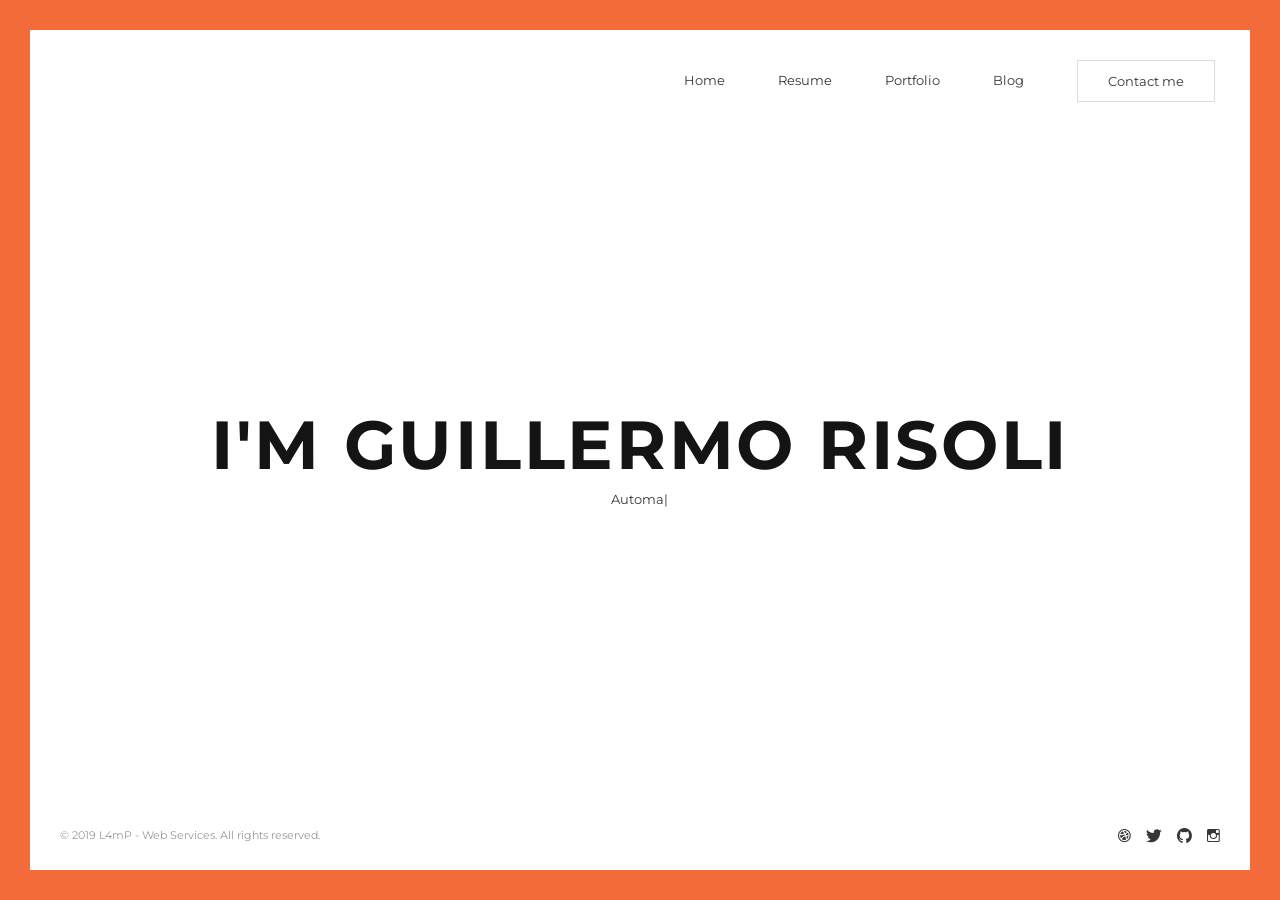
==== miWeb/theme_colors/default/index.html @ 0ad09d72 "new fonts" ====
<!DOCTYPE html>
<html lang="en">
  <head>
    <!-- Basic -->
    <meta http-equiv="Content-Type" content="text/html; charset=utf-8" />
    <title>L4mP - Web Services</title>
    <meta name="description" content="" />
    <meta name="keywords" content="" />

    <!-- Mobile Specific Metas -->
    <meta
      name="viewport"
      content="width=device-width, initial-scale=1, maximum-scale=1, user-scalable=no"
    />

    <!-- Load Fonts -->
    <!-- <link
      href="https://fonts.googleapis.com/css?family=Roboto+Mono:400,100,300italic,300,100italic,400italic,500,500italic,700,700italic&amp;subset=latin,cyrillic"
      rel="stylesheet"
    /> -->
    <link
      href="https://fonts.googleapis.com/css?family=Montserrat:400,500,700&display=swap"
      rel="stylesheet"
    />

    <!-- CSS -->
    <link rel="stylesheet" href="css/glitche-basic.css" />
    <link rel="stylesheet" href="css/glitche-layout.css" />
    <link rel="stylesheet" href="css/ionicons.css" />
    <link rel="stylesheet" href="css/magnific-popup.css" />
    <link rel="stylesheet" href="css/animate.css" />

    <!--[if lt IE 9]>
      <script src="http://css3-mediaqueries-js.googlecode.com/svn/trunk/css3-mediaqueries.js"></script>
      <script src="http://html5shim.googlecode.com/svn/trunk/html5.js"></script>
    <![endif]-->

    <!-- Favicons -->
    <link rel="shortcut icon" href="images/favicons/favicon.ico" />
    <link rel="apple-touch-icon" href="images/favicons/apple-touch-icon.png" />
    <link
      rel="apple-touch-icon"
      sizes="72x72"
      href="images/favicons/apple-touch-icon-72x72.png"
    />
    <link
      rel="apple-touch-icon"
      sizes="114x114"
      href="images/favicons/apple-touch-icon-114x114.png"
    />
  </head>

  <body>
    <!-- Preloader -->
    <div class="preloader">
      <div class="centrize full-width">
        <div class="vertical-center">
          <div class="pre-inner">
            <div class="load typing-load"><p>loading...</p></div>
            <span class="typed-load"></span>
          </div>
        </div>
      </div>
    </div>

    <!-- Container -->
    <div class="container">
      <!-- Header -->
      <header>
        <div class="head-top">
          <a href="#" class="menu-btn"><span></span></a>
          <div class="top-menu">
            <ul>
              <li><a href="index.html" class="lnk">Home</a></li>
              <li><a href="resume.html" class="lnk">Resume</a></li>
              <li><a href="portfolio.html" class="lnk">Portfolio</a></li>
              <li><a href="blog.html" class="lnk">Blog</a></li>
              <li><a href="contacts.html" class="btn">Contact me</a></li>
            </ul>
          </div>
        </div>
      </header>

      <!-- Wrapper -->
      <div class="wrapper">
        <!-- Started -->
        <div class="section started">
          <div class="centrize full-width">
            <div class="vertical-center">
              <div class="started-content">
                <div
                  class="h-title glitch-effect"
                  data-text="I'M GUILLERMO RISOLI"
                >
                  I'm <span>Guillermo Risoli</span>
                </div>
                <div class="h-subtitle typing-subtitle">
                  <br /><br /><br />
                  <p>Automation Engineer</p>
                  <p>Web Developer</p>
                  <p>Based in VANCOUVER, BC</p>
                </div>
                <span class="typed-subtitle"></span>
              </div>
            </div>
          </div>
        </div>
      </div>

      <!-- Footer -->
      <footer>
        <div class="soc">
          <a target="_blank" href="https://dribbble.com/"
            ><span class="ion ion-social-dribbble"></span
          ></a>
          <a target="_blank" href="https://twitter.com/"
            ><span class="ion ion-social-twitter"></span
          ></a>
          <a target="_blank" href="https://github.com/"
            ><span class="ion ion-social-github"></span
          ></a>
          <a target="_blank" href="https://www.instagram.com/"
            ><span class="ion ion-social-instagram-outline"></span
          ></a>
        </div>
        <div class="copy">© 2019 L4mP - Web Services. All rights reserved.</div>
        <div class="clr"></div>
      </footer>

      <!-- Lines -->
      <div class="line top"></div>
      <div class="line bottom"></div>
      <div class="line left"></div>
      <div class="line right"></div>
    </div>

    <!-- jQuery Scripts -->
    <script src="js/jquery.min.js"></script>
    <script src="js/jquery.validate.js"></script>
    <script src="js/typed.js"></script>
    <script src="js/magnific-popup.js"></script>
    <script src="js/masonry.pkgd.js"></script>
    <script src="js/imagesloaded.pkgd.js"></script>
    <script src="js/masonry-filter.js"></script>

    <!-- Main Scripts -->
    <script src="js/glitche-scripts.js"></script>
  </body>
</html>
---- miWeb/theme_colors/default/css/glitche-basic.css ----
/* Import Settings */
/* Setting */
/* Colors */
/* Fonts */
/* Fonts Size */
/* Letter-Spacing */
/* Line Height */
/* Forms */
/* Params */

/**
*	 Resume (HTML)
*	 Copyright © Resume by L4mP. All Rights Reserved.
**/

/* TABLE OF CONTENTS
	1. Basic
	2. Container
	3. Columns
	4. Typography
	5. Links
	6. Buttons
	7. Preloader
	8. Forms
	9. Lists
	10. Code
	11. Tables
	12. Alignment
	13. Text Formating
	14. Blockquote
	15. Animations
*/

/* 1. Basic */
html {
  margin-right: 0 !important;
}

body {
  margin: 0;
  padding: 0;
  border: none;
  font-family: "Montserrat", sans-serif;
  font-size: 13px;
  color: #363636;
  background: #fff;
  letter-spacing: 0;
  font-weight: 400;
}

body header,
body footer,
body .section {
  opacity: 0;
  visibility: hidden;
}

body.loaded header,
body.loaded footer,
body.loaded .section {
  opacity: 1;
  visibility: visible;
}

* {
  box-sizing: border-box;
  -webkit-box-sizing: border-box;
}

.clear {
  clear: both;
}

/* 2. Container */
.container {
  position: relative;
  margin: 30px;
  overflow: hidden;
  background: #ffffff;
}

@media (max-width: 840px) {
  .container {
    margin: 15px;
  }
}

.container .line {
  content: "";
  position: fixed;
  background: #f26b38;
  z-index: 105;
}

.container .line.top {
  left: 0;
  top: 0;
  width: 100%;
  height: 30px;
}

@media (max-width: 840px) {
  .container .line.top {
    height: 15px;
  }
}

.container .line.bottom {
  left: 0;
  top: auto;
  bottom: 0;
  width: 100%;
  height: 30px;
}

@media (max-width: 840px) {
  .container .line.bottom {
    height: 15px;
  }
}

.container .line.left {
  left: 0;
  top: 0;
  width: 30px;
  height: 200%;
}

@media (max-width: 840px) {
  .container .line.left {
    width: 15px;
  }
}

.container .line.right {
  left: auto;
  right: 0;
  top: 0;
  width: 30px;
  height: 200%;
}

@media (max-width: 840px) {
  .container .line.right {
    width: 15px;
  }
}

.wrapper {
  overflow: hidden;
  position: relative;
  margin: 0 auto;
  max-width: 1060px;
}

/* 3. Columns */
.cols {
  position: relative;
}

.cols .col.col-sm {
  float: left;
  width: 25%;
}

@media (max-width: 840px) {
  .cols .col.col-sm {
    width: 100%;
  }
}

.cols .col.col-lg {
  float: left;
  width: 75%;
}

@media (max-width: 840px) {
  .cols .col.col-lg {
    width: 100%;
  }
}

.cols .col.col-md {
  float: left;
  width: 50%;
}

@media (max-width: 840px) {
  .cols .col.col-md {
    width: 100%;
  }
}

.cols:after {
  content: "";
  display: block;
  clear: both;
}

/* 4. Typography */
h1,
h2,
h3,
h4,
h5,
h6 {
  font-weight: 500;
  font-family: 'Montserrat', sans-serif;
  margin: 0;
  margin-bottom: 30px;
  color: #141414;
}

h1 {
  font-size: 26px;
}

h2 {
  font-size: 23px;
}

h3 {
  font-size: 20px;
}

h4 {
  font-size: 18px;
}

h5 {
  font-size: 16px;
}

h6 {
  font-size: 14px;
}

p {
  font-size: 13px;
  line-height: 23px;
  padding: 0;
  margin: 30px 0;
}

strong {
  font-weight: 500;
}

/* 5. Links */
a {
  color: #363636;
  text-decoration: none;
  opacity: 1;
  outline: none;
}

a:hover {
  text-decoration: none;
  color: #f26b38;
}

/* 6. Buttons */
a.btn,
.btn {
  display: inline-block;
  vertical-align: middle;
  height: 42px;
  line-height: 40px;
  text-align: center;
  color: #363636;
  font-size: 13px;
  background: none;
  border: 1px solid #dddddd;
  position: relative;
  overflow: hidden;
  padding: 0 30px;
  cursor: pointer;
  transition: all 0.3s ease 0s;
  -moz-transition: all 0.3s ease 0s;
  -webkit-transition: all 0.3s ease 0s;
  -o-transition: all 0.3s ease 0s;
}

a.btn.fill,
.btn.fill {
  color: #ffffff;
  background: #f26b38;
  border: 1px solid #f26b38;
}

a.btn:hover,
.btn:hover {
  color: #ffffff;
  background: #f26b38;
  border: 1px solid #f26b38;
}

/* 7. Preloader */
.preloader {
  width: 100%;
  height: 100%;
  position: fixed;
  z-index: 1000;
  top: 0;
  left: 0;
  text-align: center;
}

.preloader .load {
  color: #f26b38;
  font-size: 12px;
}

.preloader .typed-load,
.preloader .typed-cursor {
  color: #f26b38;
  font-size: 12px;
}

/* 8. Forms */
input,
textarea,
button {
  display: block;
  background: none;
  font-family: 'Montserrat', sans-serif;
  font-size: 12px;
  height: 60px;
  width: 100%;
  color: #141414;
  margin-bottom: 30px;
  padding: 0;
  border: none;
  border-bottom: 1px solid #dddddd;
  -webkit-appearance: none;
  resize: none;
  transition: all 0.3s ease 0s;
  -moz-transition: all 0.3s ease 0s;
  -webkit-transition: all 0.3s ease 0s;
  -o-transition: all 0.3s ease 0s;
  border-radius: 0px;
  -moz-border-radius: 0px;
  -webkit-border-radius: 0px;
  -khtml-border-radius: 0px;
  outline: 0;
}

input:focus,
textarea:focus,
button:focus {
  color: #141414;
  border-bottom: 1px solid #f26b38;
}

textarea {
  height: 120px;
  padding: 0;
  margin-top: 55px;
}

button {
  width: auto;
  display: inline-block;
  vertical-align: top;
  text-align: left;
  border-bottom: 1px solid #dddddd;
  cursor: pointer;
  color: #141414;
}

button:hover {
  border-bottom: 1px solid #f26b38;
}

label,
legend {
  display: block;
  padding-bottom: 10px;
  font-family: 'Montserrat', sans-serif;
  font-size: 13px;
}

fieldset {
  border-width: 0;
  padding: 0;
}

input[type="checkbox"],
input[type="radio"] {
  display: inline;
}

::-webkit-input-placeholder {
  color: #999999;
}

:-moz-placeholder {
  color: #999999;
}

::-moz-placeholder {
  color: #999999;
}

:-ms-input-placeholder {
  color: #999999;
}

input:focus::-webkit-input-placeholder,
textarea:focus::-webkit-input-placeholder {
  color: #141414;
}

input:focus:-moz-placeholder,
textarea:focus:-moz-placeholder {
  color: #141414;
}

input:focus::-moz-placeholder,
textarea:focus::-moz-placeholder {
  color: #141414;
}

input:focus:-ms-input-placeholder,
textarea:focus:-ms-input-placeholder {
  color: #141414;
}

input.error,
textarea.error {
  border-bottom: 1px solid red !important;
}

label.error {
  display: none !important;
}

input.error::-moz-placeholder,
textarea.error::-moz-placeholder {
  color: red;
}

input.error:-moz-placeholder,
textarea.error:-moz-placeholder {
  color: red;
}

input.error:-ms-input-placeholder,
textarea.error:-ms-input-placeholder {
  color: red;
}

input.error::-webkit-input-placeholder,
textarea.error::-webkit-input-placeholder {
  color: red;
}

/* 9. Lists */
ol,
ul {
  list-style: none;
  margin-top: 0px;
  margin-bottom: 0px;
  padding-left: 0px;
}

ul ul,
ul ol,
ol ol,
ol ul {
  margin-bottom: 0px;
}

li {
  margin-bottom: 0px;
}

/* 10. Code */
code {
  background: #dddddd;
  font-size: 16px;
  font-family: 'Montserrat', sans-serif;
  margin: 20px 0;
  padding: 10px 20px;
}

/* 11. Tables */
table {
  width: 100%;
  margin: 30px 0;
  padding: 0;
  border-collapse: collapse;
}

th {
  font-weight: 500;
  border: none;
  border-bottom: 1px solid #dddddd;
  color: #141414;
  padding: 12px 15px;
  text-align: left;
}

td {
  border: none;
  border-bottom: 1px solid #dddddd;
  padding: 12px 15px;
  text-align: left;
  color: #363636;
}

/* 12. Alignment */
.align-center {
  text-align: center !important;
}

.align-right {
  text-align: right !important;
}

.align-left {
  text-align: left !important;
}

.pull-right {
  float: right !important;
}

.pull-left {
  float: left !important;
}

.pull-none {
  float: none !important;
}

.full-width {
  max-width: 100% !important;
  width: 100% !important;
}

.full-max-width {
  max-width: 100% !important;
  width: auto !important;
}

.centrize {
  display: table !important;
  table-layout: fixed !important;
  height: 100% !important;
  position: relative !important;
}

.vertical-center {
  display: table-cell !important;
  vertical-align: middle !important;
}

/* 13. Text Formating */
.text-uppercase {
  text-transform: uppercase !important;
}

.text-lowercase {
  text-transform: lowercase !important;
}

.text-capitalize {
  text-transform: capitalize !important;
}

.text-regular {
  font-weight: 400 !important;
}

.text-bold {
  font-weight: 700 !important;
}

.text-italic {
  font-style: italic !important;
}

/* 14. Blockquote */
blockquote {
  font-family: 'Montserrat', sans-serif;
}

/* Animations */
/* Glitch Animations */
@media (min-width: 580px) {
  .glitch-effect,
  .glitch-effect-white {
    position: relative;
  }

  .glitch-effect:before,
  .glitch-effect:after,
  .glitch-effect-white:before,
  .glitch-effect-white:after {
    content: attr(data-text);
    position: absolute;
    top: 0;
    left: 0;
    width: 100%;
    background: #ffffff;
    clip: rect(0, 0, 0, 0);
  }

  .glitch-effect-white:before,
  .glitch-effect-white:after {
    background: #f26b38;
  }

  .glitch-effect:after,
  .glitch-effect-white:after {
    left: 2px;
    text-shadow: -1px 0 #f26b38;
    animation: glitch-1 2s infinite linear alternate-reverse;
  }

  .glitch-effect:before,
  .glitch-effect-white:before {
    left: -2px;
    text-shadow: 2px 0 #f26b38;
    animation: glitch-2 2s infinite linear alternate-reverse;
  }
}

@keyframes glitch-1 {
  0% {
    clip: rect(20px, 920px, 51px, 0);
  }

  5% {
    clip: rect(83px, 920px, 102px, 0);
  }

  10% {
    clip: rect(83px, 920px, 105px, 0);
  }

  15% {
    clip: rect(95px, 920px, 11px, 0);
  }

  20% {
    clip: rect(105px, 920px, 56px, 0);
  }

  25% {
    clip: rect(40px, 920px, 19px, 0);
  }

  30% {
    clip: rect(56px, 920px, 97px, 0);
  }

  35% {
    clip: rect(9px, 920px, 17px, 0);
  }

  40% {
    clip: rect(103px, 920px, 53px, 0);
  }

  45% {
    clip: rect(92px, 920px, 6px, 0);
  }

  50% {
    clip: rect(69px, 920px, 46px, 0);
  }

  55% {
    clip: rect(8px, 920px, 87px, 0);
  }

  60% {
    clip: rect(12px, 920px, 15px, 0);
  }

  70% {
    clip: rect(28px, 920px, 106px, 0);
  }

  80% {
    clip: rect(98px, 920px, 63px, 0);
  }

  85% {
    clip: rect(11px, 920px, 44px, 0);
  }

  95% {
    clip: rect(23px, 920px, 84px, 0);
  }

  100% {
    clip: rect(66px, 920px, 91px, 0);
  }
}

@keyframes glitch-2 {
  0% {
    clip: rect(86px, 920px, 25px, 0);
  }

  5% {
    clip: rect(30px, 920px, 17px, 0);
  }

  10% {
    clip: rect(54px, 920px, 43px, 0);
  }

  15% {
    clip: rect(10px, 920px, 86px, 0);
  }

  25% {
    clip: rect(62px, 920px, 1px, 0);
  }

  30% {
    clip: rect(61px, 920px, 24px, 0);
  }

  35% {
    clip: rect(38px, 920px, 46px, 0);
  }

  40% {
    clip: rect(115px, 920px, 8px, 0);
  }

  45% {
    clip: rect(87px, 920px, 44px, 0);
  }

  50% {
    clip: rect(6px, 920px, 65px, 0);
  }

  55% {
    clip: rect(83px, 920px, 99px, 0);
  }

  65% {
    clip: rect(25px, 920px, 71px, 0);
  }

  70% {
    clip: rect(37px, 920px, 55px, 0);
  }

  75% {
    clip: rect(115px, 920px, 18px, 0);
  }

  80% {
    clip: rect(68px, 920px, 46px, 0);
  }

  90% {
    clip: rect(47px, 920px, 31px, 0);
  }

  95% {
    clip: rect(47px, 920px, 84px, 0);
  }

  100% {
    clip: rect(93px, 920px, 53px, 0);
  }
}

/* Mouse Button Animations */
@keyframes mouse-anim {
  0% {
    top: 0px;
  }

  50% {
    top: 10px;
  }

  100% {
    top: 0px;
  }
}
---- miWeb/theme_colors/default/css/glitche-layout.css ----
/* Import Settings */
/* Setting */
/* Colors */
/* Fonts */
/* Fonts Size */
/* Letter-Spacing */
/* Line Height */
/* Forms */
/* Params */

/**
*   Resume (HTML)
*   Copyright © Resume by L4mP. All Rights Reserved.
**/

/* TABLE OF CONTENTS
	1. Header
	2. Section
	3. Started
	4. About
	5. Resume
	6. Skills
	7. Service
	8. Portfolio
	9. Box Items
	10. Contact me
	11. Blog
	12. Footer
	13. Popups
*/

/* 1. Header */
header {
  position: fixed;
  left: 0;
  top: 30px;
  width: 100%;
  z-index: 100;
  text-align: right;
  background: #ffffff;
  opacity: 1;
  visibility: visible;
  transition: all 0.6s ease 0s;
  -moz-transition: all 0.6s ease 0s;
  -webkit-transition: all 0.6s ease 0s;
  -o-transition: all 0.6s ease 0s;
}

header.active {
  opacity: 1 !important;
  visibility: visible !important;
}

header.active .menu-btn:before {
  opacity: 0;
}

header.active .menu-btn:after {
  bottom: 9px !important;
  transform: rotate(-45deg);
  -webkit-transform: rotate(-45deg);
  -moz-transform: rotate(-45deg);
  -o-transform: rotate(-45deg);
}

header.active .menu-btn span {
  transform: rotate(45deg);
  -webkit-transform: rotate(45deg);
  -moz-transform: rotate(45deg);
  -o-transform: rotate(45deg);
}

header.active .head-top .top-menu {
  position: fixed;
  top: 100px;
  left: 50%;
  margin-left: -100px;
  width: 200px;
  height: auto;
  text-align: center;
  opacity: 1 !important;
  visibility: visible !important;
}

header.active .head-top .top-menu ul li {
  display: block;
  margin: 30px 0;
}

@media (max-width: 840px) {
  header {
    top: 15px;
  }
}

header .head-top {
  padding: 30px 65px 15px 65px;
}

header .head-top .menu-btn {
  position: relative;
  margin: 0 auto;
  width: 26px;
  height: 20px;
}

header .head-top .menu-btn:before,
header .head-top .menu-btn:after {
  content: "";
  position: absolute;
  top: 0;
  left: 0;
  width: 100%;
  height: 2px;
  background: #141414;
  transition: all 0.3s ease 0s;
  -moz-transition: all 0.3s ease 0s;
  -webkit-transition: all 0.3s ease 0s;
  -o-transition: all 0.3s ease 0s;
}

header .head-top .menu-btn:after {
  top: auto;
  bottom: 0;
}

header .head-top .menu-btn span {
  position: absolute;
  top: 50%;
  left: 0;
  width: 100%;
  height: 2px;
  background: #141414;
  margin-top: -1px;
  transition: all 0.3s ease 0s;
  -moz-transition: all 0.3s ease 0s;
  -webkit-transition: all 0.3s ease 0s;
  -o-transition: all 0.3s ease 0s;
}

header .head-top .menu-btn:hover:before,
header .head-top .menu-btn:hover:after,
header .head-top .menu-btn:hover span {
  background: #f26b38;
}

@media (max-width: 840px) {
  header .head-top .menu-btn {
    display: block;
  }
}

@media (max-width: 840px) {
  header .head-top .top-menu {
    opacity: 0;
    visibility: hidden;
    height: 0px;
    transition: opacity 0.3s ease 0.5s;
    -moz-transition: opacity 0.3s ease 0.5s;
    -webkit-transition: opacity 0.3s ease 0.5s;
    -o-transition: opacity 0.3s ease 0.5s;
  }
}

header .head-top .top-menu ul li {
  margin-left: 50px;
  display: inline-block;
  vertical-align: top;
  transition: color 0.3s ease 0s;
  -moz-transition: color 0.3s ease 0s;
  -webkit-transition: color 0.3s ease 0s;
  -o-transition: color 0.3s ease 0s;
}

header .head-top .top-menu ul li a {
  display: block;
  margin-top: 12px;
}

header .head-top .top-menu ul li a.btn {
  margin-top: 0;
}

header .head-top .top-menu ul li.active a {
  color: #f26b38;
}

header .head-top .top-menu ul li.active .btn {
  color: #ffffff;
  background: #f26b38;
  border: 1px solid #f26b38;
}

/* 2. Section */
.section {
  position: relative;
  padding: 0 80px 150px 80px;
  z-index: 97;
  opacity: 1;
  visibility: visible;
  transition: all 0.6s ease 0s;
  -moz-transition: all 0.6s ease 0s;
  -webkit-transition: all 0.6s ease 0s;
  -o-transition: all 0.6s ease 0s;
}

@media (max-width: 960px) {
  .section {
    padding: 0 40px 120px 40px;
  }
}

@media (max-width: 480px) {
  .section {
    padding: 0 20px 120px 20px;
  }
}

.section .content {
  position: relative;
}

.section .content .title {
  position: relative;
  margin-bottom: 40px;
}

@media (max-width: 400px) {
  .section .content .title {
    text-align: center;
  }
}

.section .content .title .title_inner {
  display: inline-block;
  vertical-align: middle;
  text-align: center;
  position: relative;
  line-height: 18px;
  font-size: 13px;
  color: #141414;
  text-transform: uppercase;
  letter-spacing: 0.04em;
  transition: all 0.3s ease 0s;
  -moz-transition: all 0.3s ease 0s;
  -webkit-transition: all 0.3s ease 0s;
  -o-transition: all 0.3s ease 0s;
  box-shadow: inset 0 -6px 0px #ede574;
  -moz-box-shadow: inset 0 -6px 0px #ede574;
  -webkit-box-shadow: inset 0 -6px 0px #ede574;
  -khtml-box-shadow: inset 0 -6px 0px #ede574;
}

/* 3. Started */
.section.started {
  text-align: center;
  padding: 0;
  margin: 0;
  position: relative;
}

.section.started .started-content {
  display: inline-block;
  vertical-align: middle;
  text-align: center;
  position: relative;
}

.section.started .started-content .h-title {
  font-size: 68px;
  font-family: 'Montserrat', sans-serif;
  color: #141414;
  font-weight: 700;
  text-transform: uppercase;
  letter-spacing: 0.04em;
  margin: 10px 0 5px 0;
}

@media (max-width: 1060px) {
  .section.started .started-content .h-title.blog_title {
    font-size: 48px;
  }
}

@media (max-width: 840px) {
  .section.started .started-content .h-title {
    font-size: 52px;
    padding: 0 20px;
  }

  .section.started .started-content .h-title.blog_title {
    font-size: 40px;
  }
}

@media (max-width: 580px) {
  .section.started .started-content .h-title span {
    display: block;
  }
}

@media (max-width: 480px) {
  .section.started .started-content .h-title {
    font-size: 42px;
  }

  .section.started .started-content .h-title.blog_title {
    font-size: 26px;
  }
}

.section.started .started-content .h-subtitle {
  font-size: 13px;
}

.section.started .started-content .typed-subtitle,
.section.started .started-content .typed-bread {
  font-size: 13px;
}

.section.started .mouse_btn {
  font-size: 24px;
  color: #f26b38;
  text-align: center;
  position: absolute;
  width: 20px;
  height: 40px;
  left: 50%;
  bottom: 80px;
  margin-left: -10px;
}

.section.started .mouse_btn .ion {
  position: relative;
  top: 0px;
  animation: mouse-anim 1s ease-out 0s infinite;
}

/* 4. About */
@media (max-width: 400px) {
  .section.about {
    text-align: center;
  }
}

.section.about .image {
  float: left;
}

.section.about .image img {
  width: 100px;
  height: 100px;
  border-radius: 100px;
  -moz-border-radius: 100px;
  -webkit-border-radius: 100px;
  -khtml-border-radius: 100px;
}

@media (max-width: 600px) {
  .section.about .image img {
    width: 80px;
    height: 80px;
    border-radius: 80px;
    -moz-border-radius: 80px;
    -webkit-border-radius: 80px;
    -khtml-border-radius: 80px;
  }
}

@media (max-width: 400px) {
  .section.about .image {
    float: none;
    text-align: center;
  }

  .section.about .image img {
    width: 100px;
    height: 100px;
    border-radius: 100px;
    -moz-border-radius: 100px;
    -webkit-border-radius: 100px;
    -khtml-border-radius: 100px;
  }
}

.section.about .desc {
  margin-left: 130px;
}

@media (max-width: 600px) {
  .section.about .desc {
    margin-left: 100px;
  }
}

@media (max-width: 400px) {
  .section.about .desc {
    margin-left: 0;
  }
}

.info-list {
  margin-bottom: 42px;
}

.info-list ul li {
  display: inline-block;
  vertical-align: top;
  width: 32%;
  margin: 12px 0 0 0;
}

@media (max-width: 840px) {
  .info-list ul li {
    width: 48%;
  }
}

@media (max-width: 580px) {
  .info-list ul li {
    width: 100%;
  }
}

.info-list ul li strong {
  font-weight: 400;
  color: #f26b38;
}

/* 5. Resume */
@media (max-width: 840px) {
  .section.resume .cols .col.col-md:first-child {
    margin-bottom: 120px;
  }
}

.resume-items .resume-item {
  position: relative;
  padding: 0 30px 60px 30px;
}

@media (max-width: 840px) {
  .resume-items .resume-item {
    padding-right: 0px;
  }
}

.resume-items .resume-item:before {
  content: "";
  position: absolute;
  left: 0;
  top: 0;
  width: 1px;
  height: 100%;
  background: #f26b38;
}

.resume-items .resume-item:first-child {
  padding-top: 0;
}

.resume-items .resume-item:last-child {
  padding-bottom: 0;
  margin-top: -1px;
}

.resume-items .resume-item:last-child:before {
  display: none;
}

.resume-items .resume-item .date {
  position: relative;
  top: -10px;
  margin: 0 0 5px 0;
  display: inline-block;
  padding: 0 5px;
  height: 20px;
  line-height: 18px;
  font-weight: 500;
  font-size: 11px;
  color: #f26b38;
  border: 1px solid #f26b38;
}

.resume-items .resume-item .date:before {
  content: "";
  width: 29px;
  height: 1px;
  position: absolute;
  left: -30px;
  top: 9px;
  background: #f26b38;
}

.resume-items .resume-item .name {
  font-weight: 500;
  color: #141414;
  margin: 0 0 15px 0;
}

.resume-items .resume-item p {
  margin: 0;
}

/* 6. Skills */
.skills ul {
  margin: 0;
  padding: 0;
  list-style: none;
}

.skills ul li {
  padding: 5px 0 30px 0;
}

.skills ul li .name {
  font-size: 13px;
  color: #363636;
  font-weight: 400;
  position: relative;
  margin: 0 0 9px 0;
}

.skills ul li .progress {
  display: block;
  height: 3px;
  position: relative;
  width: 100%;
  background: #dddddd;
}

.skills ul li .progress .percentage {
  left: 0;
  top: 0;
  position: absolute;
  height: 3px;
  width: 0%;
  background: #f26b38;
  transition: all 0.3s ease 0s;
  -moz-transition: all 0.3s ease 0s;
  -webkit-transition: all 0.3s ease 0s;
  -o-transition: all 0.3s ease 0s;
}

.skills ul li .progress .percentage .percent {
  position: absolute;
  top: -27px;
  right: 0;
  font-size: 13px;
  color: #363636;
  font-weight: 400;
}

.skills ul li:last-child {
  padding-bottom: 0;
}

/* 7. Service */
@media (max-width: 400px) {
  .section.service {
    text-align: center;
  }
}

.section.service .title,
.section.contacts .title {
  margin-bottom: 0;
}

.service-items .service-item {
  display: inline-block;
  vertical-align: top;
  width: 28%;
  margin: 50px 4% 0 0;
  text-align: left;
}

@media (max-width: 840px) {
  .service-items .service-item {
    width: 45%;
  }
}

@media (max-width: 580px) {
  .service-items .service-item {
    width: 100%;
    margin-right: 0;
  }
}

@media (max-width: 400px) {
  .service-items .service-item {
    text-align: center;
  }
}

.service-items .service-item .icon {
  float: left;
  width: 36px;
  text-align: center;
  font-size: 30px;
  color: #f26b38;
}

@media (max-width: 400px) {
  .service-items .service-item .icon {
    float: none;
    display: inline-block;
    vertical-align: middle;
  }
}

.service-items .service-item .icon .ion {
  display: block;
}

.service-items .service-item .name {
  font-weight: 500;
  font-size: 13px;
  color: #141414;
  margin: 6px 0 0 46px;
}

@media (max-width: 400px) {
  .service-items .service-item .name {
    margin: 0 0 0 2px;
    display: inline-block;
    vertical-align: middle;
  }
}

.service-items .service-item p {
  margin-bottom: 0;
}

/* 8. Portfolio */
.section.works .filters {
  margin-bottom: 30px;
}

.section.works .filters input {
  display: none;
}

.section.works .filters label {
  display: inline-block;
  vertical-align: top;
  margin-right: 25px;
  font-size: 13px;
  color: #363636;
  cursor: pointer;
  position: relative;
  padding-bottom: 0;
}

.section.works .filters label.glitch-effect {
  color: #f26b38;
}

@media (max-width: 580px) {
  .section.works .filters label {
    padding-bottom: 15px;
  }
}

@media (max-width: 580px) {
  .section.works .filters {
    margin-bottom: 10px;
  }
}

/* 9. Box Items */
.box-items {
  position: relative;
  overflow: hidden;
  margin-left: -3%;
}

@media (max-width: 580px) {
  .box-items {
    margin-left: 0;
  }
}

.box-items .box-item {
  width: 30.33333%;
  margin: 0 0 3% 3%;
  position: relative;
  overflow: hidden;
  text-align: center;
}

@media (max-width: 840px) {
  .box-items .box-item {
    width: 47%;
  }
}

@media (max-width: 580px) {
  .box-items .box-item {
    width: 100%;
    margin: 0 0 3% 0;
  }
}

.box-items .box-item:hover .image .info {
  opacity: 0.94;
  transform: scale(1, 1);
  -webkit-transform: scale(1, 1);
  -moz-transform: scale(1, 1);
  -o-transform: scale(1, 1);
}

.box-items .box-item:hover .desc .name {
  color: #f26b38;
}

.box-items .box-item .image {
  position: relative;
}

.box-items .box-item .image a {
  display: block;
  font-size: 0;
}

.box-items .box-item .image a img {
  width: 100%;
  height: auto;
  position: relative;
  top: 0;
}

.box-items .box-item .image .info {
  text-align: center;
  width: 100%;
  height: 100%;
  display: block;
  position: absolute;
  left: 0;
  top: 0;
  opacity: 0;
  padding: 18px;
  transition: all 0.3s ease 0s;
  -moz-transition: all 0.3s ease 0s;
  -webkit-transition: all 0.3s ease 0s;
  -o-transition: all 0.3s ease 0s;
  transform: scale(0.5, 0.5);
  -webkit-transform: scale(0.5, 0.5);
  -moz-transform: scale(0.5, 0.5);
  -o-transform: scale(0.5, 0.5);
}

.box-items .box-item .image .info .centrize {
  background: #f26b38;
}

.box-items .box-item .image .info .ion {
  color: #ffffff;
  font-size: 38px;
  display: inline-block;
  transition: all 0.1s ease-in 0.4s;
  -moz-transition: all 0.1s ease-in 0.4s;
  -webkit-transition: all 0.1s ease-in 0.4s;
  -o-transition: all 0.1s ease-in 0.4s;
  font-weight: normal;
}

.box-items .box-item .desc {
  position: relative;
  padding: 15px 45px 5px 45px;
}

@media (max-width: 1000px) {
  .box-items .box-item .desc {
    padding: 15px 15px 5px 15px;
  }
}

.box-items .box-item .desc .name {
  height: 40px;
  display: block;
  color: #363636;
  font-size: 13px;
  font-weight: 700;
  text-transform: uppercase;
  transition: all 0.3s ease 0s;
  -moz-transition: all 0.3s ease 0s;
  -webkit-transition: all 0.3s ease 0s;
  -o-transition: all 0.3s ease 0s;
}

.date {
  margin: 0 0 10px 0;
  display: inline-block;
  padding: 0 5px;
  height: 20px;
  line-height: 18px;
  font-weight: 500;
  font-size: 11px;
  color: #f26b38;
  border: 1px solid #f26b38;
}

.category {
  margin: 0 0 10px 0;
  display: inline-block;
  font-size: 11px;
  color: #363636;
  text-transform: uppercase;
  letter-spacing: 0.04em;
  box-shadow: inset 0 -6px 0px #ede574;
  -moz-box-shadow: inset 0 -6px 0px #ede574;
  -webkit-box-shadow: inset 0 -6px 0px #ede574;
  -khtml-box-shadow: inset 0 -6px 0px #ede574;
}

/* 10. Contacts */
@media (max-width: 400px) {
  .section.contacts {
    text-align: center;
  }
}

.section.contacts .service-items .service-item p {
  margin-top: 20px;
}

.section.contacts .contact_form {
  margin-top: 30px;
}

.section.contacts .alert-success {
  display: none;
}

.section.contacts .alert-success p {
  margin: 60px 0 30px 0;
  font-size: 15px;
}

/* 11. Blog */
.single-post-text img {
  max-width: 100%;
}

.post-comments {
  margin-top: 60px;
}

.post-comments .post-comment {
  padding: 20px 0;
  border-top: 1px solid #dddddd;
}

.post-comments .post-comment:first-child {
  padding-top: 0;
  border-top: none;
}

.post-comments .post-comment .image {
  float: left;
  width: 80px;
  height: 80px;
}

.post-comments .post-comment .image img {
  width: 100%;
  height: 100%;
}

.post-comments .post-comment .desc {
  margin-left: 100px;
}

.post-comments .post-comment .desc .name {
  font-size: 13px;
  color: #141414;
  text-transform: uppercase;
  font-weight: 500;
  padding: 5px 0 0 0;
  margin: 0 0 10px 0;
}

.post-comments .post-comment .desc p {
  margin: 0;
}

.post-comments .form-comment .title {
  margin: 30px 0 15px 0;
}

/* 12. Footer */
footer {
  position: fixed;
  bottom: 25px;
  left: 0;
  padding: 15px 60px 30px 60px;
  width: 100%;
  background: #ffffff;
  z-index: 100;
  opacity: 1;
  visibility: visible;
  transition: all 0.6s ease 0s;
  -moz-transition: all 0.6s ease 0s;
  -webkit-transition: all 0.6s ease 0s;
  -o-transition: all 0.6s ease 0s;
}

@media (max-width: 840px) {
  footer {
    bottom: 15px;
  }
}

footer .soc {
  float: right;
}

footer .soc a {
  display: inline-block;
  vertical-align: middle;
  margin-left: 12px;
}

footer .soc a .ion {
  font-size: 17px;
  color: #363636;
  transition: all 0.3s ease 0s;
  -moz-transition: all 0.3s ease 0s;
  -webkit-transition: all 0.3s ease 0s;
  -o-transition: all 0.3s ease 0s;
}

footer .soc a:hover .ion {
  color: #f26b38;
}

@media (max-width: 840px) {
  footer .soc {
    float: none;
    text-align: center;
  }

  footer .soc a {
    margin: 0 6px;
  }
}

footer .copy {
  float: left;
  padding-top: 2px;
  font-size: 11px;
  color: #999999;
}

@media (max-width: 840px) {
  footer .copy {
    display: none;
  }
}

/* 13. Popups */
.popup-box {
  margin: 30px auto;
  width: 520px;
  background: #ffffff;
  position: relative;
  padding: 10px;
}

@media (max-width: 580px) {
  .popup-box {
    width: 440px;
  }
}

@media (max-width: 480px) {
  .popup-box {
    width: 320px;
  }
}

.popup-box .image img {
  width: 100%;
  height: auto;
}

.popup-box .desc {
  padding: 30px 20px;
}

.popup-box .desc h4 {
  display: block;
  color: #363636;
  font-size: 17px;
  font-weight: 700;
  text-transform: uppercase;
  letter-spacing: 0.04em;
  margin: 0 0 15px 0;
  line-height: normal;
}

.popup-box .desc p {
  margin-top: 15px;
}

.mfp-fade.mfp-bg {
  opacity: 0;
  transition: all 0.15s ease-out;
  -moz-transition: all 0.15s ease-out;
  -webkit-transition: all 0.15s ease-out;
  -o-transition: all 0.15s ease-out;
}

/* overlay animate in */
.mfp-fade.mfp-bg.mfp-ready {
  opacity: 0.8;
}

/* overlay animate out */
.mfp-fade.mfp-bg.mfp-removing {
  opacity: 0;
}

/* content at start */
.mfp-fade.mfp-wrap .mfp-content {
  opacity: 0;
  transition: all 0.15s ease-out;
  -moz-transition: all 0.15s ease-out;
  -webkit-transition: all 0.15s ease-out;
  -o-transition: all 0.15s ease-out;
}

/* content animate it */
.mfp-fade.mfp-wrap.mfp-ready .mfp-content {
  opacity: 1;
}

/* content animate out */
.mfp-fade.mfp-wrap.mfp-removing .mfp-content {
  opacity: 0;
}

.mfp-close {
  width: 54px !important;
  height: 54px !important;
  background: #ffffff !important;
  line-height: 54px !important;
  opacity: 1 !important;
  font-weight: 300;
  color: #ffffff;
  font-size: 24px;
  font-family: "Verdana" !important;
}
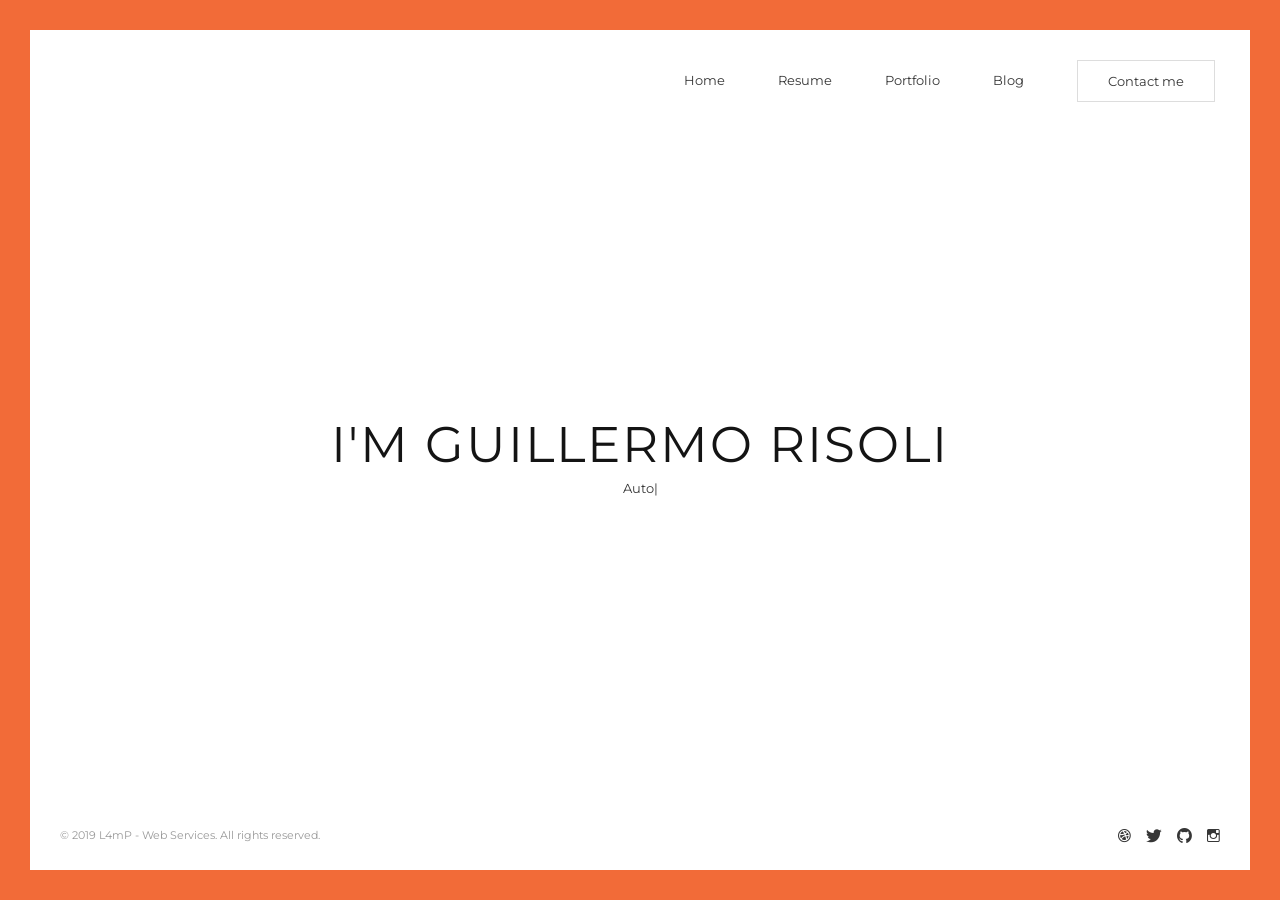
==== commit f0e2857b: "more tunning" ====
--- a/miWeb/theme_colors/default/index.html
+++ b/miWeb/theme_colors/default/index.html
@@ -92,7 +92,7 @@
                   class="h-title glitch-effect"
                   data-text="I'M GUILLERMO RISOLI"
                 >
-                  I'm <span>Guillermo Risoli</span>
+                  I'm Guillermo Risoli
                 </div>
                 <div class="h-subtitle typing-subtitle">
                   <br /><br /><br />
--- a/miWeb/theme_colors/default/css/glitche-basic.css
+++ b/miWeb/theme_colors/default/css/glitche-basic.css
@@ -205,7 +205,7 @@
 h5,
 h6 {
   font-weight: 500;
-  font-family: 'Montserrat', sans-serif;
+  font-family: "Montserrat", sans-serif;
   margin: 0;
   margin-bottom: 30px;
   color: #141414;
@@ -323,7 +323,7 @@
 button {
   display: block;
   background: none;
-  font-family: 'Montserrat', sans-serif;
+  font-family: "Montserrat", sans-serif;
   font-size: 12px;
   height: 60px;
   width: 100%;
@@ -376,7 +376,7 @@
 legend {
   display: block;
   padding-bottom: 10px;
-  font-family: 'Montserrat', sans-serif;
+  font-family: "Montserrat", sans-serif;
   font-size: 13px;
 }
 
@@ -479,7 +479,7 @@
 code {
   background: #dddddd;
   font-size: 16px;
-  font-family: 'Montserrat', sans-serif;
+  font-family: "Montserrat", sans-serif;
   margin: 20px 0;
   padding: 10px 20px;
 }
@@ -574,7 +574,7 @@
 }
 
 .text-bold {
-  font-weight: 700 !important;
+  font-weight: 500 !important;
 }
 
 .text-italic {
@@ -583,7 +583,7 @@
 
 /* 14. Blockquote */
 blockquote {
-  font-family: 'Montserrat', sans-serif;
+  font-family: "Montserrat", sans-serif;
 }
 
 /* Animations */
--- a/miWeb/theme_colors/default/css/glitche-layout.css
+++ b/miWeb/theme_colors/default/css/glitche-layout.css
@@ -267,10 +267,10 @@
 }
 
 .section.started .started-content .h-title {
-  font-size: 68px;
-  font-family: 'Montserrat', sans-serif;
+  font-size: 50px;
+  font-family: "Montserrat", sans-serif;
   color: #141414;
-  font-weight: 700;
+  font-weight: 400;
   text-transform: uppercase;
   letter-spacing: 0.04em;
   margin: 10px 0 5px 0;
@@ -782,7 +782,7 @@
   display: block;
   color: #363636;
   font-size: 13px;
-  font-weight: 700;
+  font-weight: 500;
   text-transform: uppercase;
   transition: all 0.3s ease 0s;
   -moz-transition: all 0.3s ease 0s;
@@ -994,7 +994,7 @@
   display: block;
   color: #363636;
   font-size: 17px;
-  font-weight: 700;
+  font-weight: 500;
   text-transform: uppercase;
   letter-spacing: 0.04em;
   margin: 0 0 15px 0;
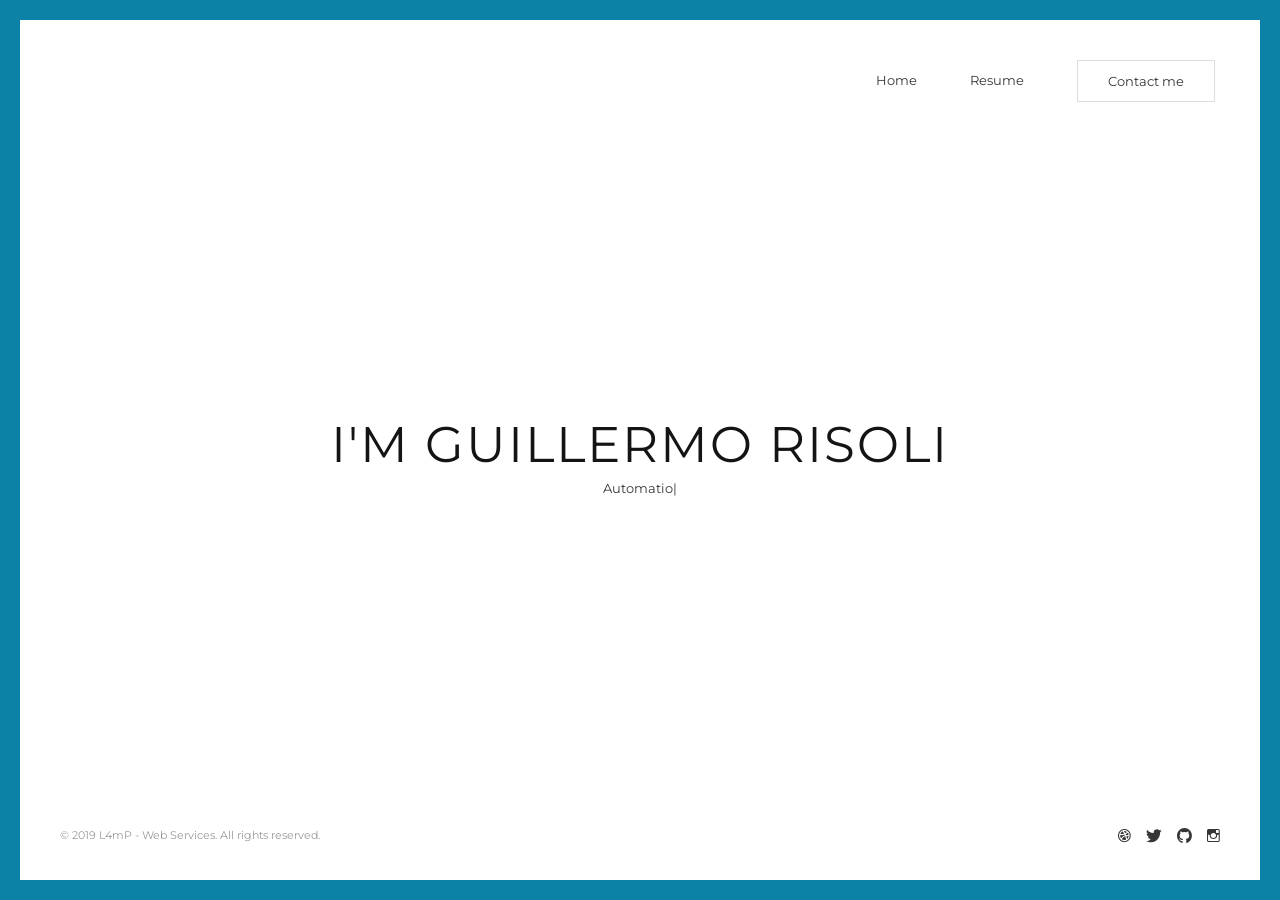
==== commit 3f737774: "new colors" ====
--- a/miWeb/theme_colors/default/index.html
+++ b/miWeb/theme_colors/default/index.html
@@ -73,8 +73,8 @@
             <ul>
               <li><a href="index.html" class="lnk">Home</a></li>
               <li><a href="resume.html" class="lnk">Resume</a></li>
-              <li><a href="portfolio.html" class="lnk">Portfolio</a></li>
-              <li><a href="blog.html" class="lnk">Blog</a></li>
+              <!-- <li><a href="portfolio.html" class="lnk">Portfolio</a></li>
+              <li><a href="blog.html" class="lnk">Blog</a></li> -->
               <li><a href="contacts.html" class="btn">Contact me</a></li>
             </ul>
           </div>
--- a/miWeb/theme_colors/default/css/glitche-basic.css
+++ b/miWeb/theme_colors/default/css/glitche-basic.css
@@ -88,7 +88,7 @@
 .container .line {
   content: "";
   position: fixed;
-  background: #f26b38;
+  background: #0c82a6;
   z-index: 105;
 }
 
@@ -96,7 +96,7 @@
   left: 0;
   top: 0;
   width: 100%;
-  height: 30px;
+  height: 20px;
 }
 
 @media (max-width: 840px) {
@@ -110,7 +110,7 @@
   top: auto;
   bottom: 0;
   width: 100%;
-  height: 30px;
+  height: 20px;
 }
 
 @media (max-width: 840px) {
@@ -122,7 +122,7 @@
 .container .line.left {
   left: 0;
   top: 0;
-  width: 30px;
+  width: 20px;
   height: 200%;
 }
 
@@ -136,7 +136,7 @@
   left: auto;
   right: 0;
   top: 0;
-  width: 30px;
+  width: 20px;
   height: 200%;
 }
 
@@ -256,7 +256,7 @@
 
 a:hover {
   text-decoration: none;
-  color: #f26b38;
+  color: #0c82a6;
 }
 
 /* 6. Buttons */
@@ -284,15 +284,15 @@
 a.btn.fill,
 .btn.fill {
   color: #ffffff;
-  background: #f26b38;
-  border: 1px solid #f26b38;
+  background: #0c82a6;
+  border: 1px solid #0c82a6;
 }
 
 a.btn:hover,
 .btn:hover {
   color: #ffffff;
-  background: #f26b38;
-  border: 1px solid #f26b38;
+  background: #0c82a6;
+  border: 1px solid #0c82a6;
 }
 
 /* 7. Preloader */
@@ -307,13 +307,13 @@
 }
 
 .preloader .load {
-  color: #f26b38;
+  color: #0c82a6;
   font-size: 12px;
 }
 
 .preloader .typed-load,
 .preloader .typed-cursor {
-  color: #f26b38;
+  color: #0c82a6;
   font-size: 12px;
 }
 
@@ -349,7 +349,7 @@
 textarea:focus,
 button:focus {
   color: #141414;
-  border-bottom: 1px solid #f26b38;
+  border-bottom: 1px solid #0c82a6;
 }
 
 textarea {
@@ -369,7 +369,7 @@
 }
 
 button:hover {
-  border-bottom: 1px solid #f26b38;
+  border-bottom: 1px solid #0c82a6;
 }
 
 label,
@@ -609,20 +609,20 @@
 
   .glitch-effect-white:before,
   .glitch-effect-white:after {
-    background: #f26b38;
+    background: #0c82a6;
   }
 
   .glitch-effect:after,
   .glitch-effect-white:after {
     left: 2px;
-    text-shadow: -1px 0 #f26b38;
+    text-shadow: -1px 0 #0c82a6;
     animation: glitch-1 2s infinite linear alternate-reverse;
   }
 
   .glitch-effect:before,
   .glitch-effect-white:before {
     left: -2px;
-    text-shadow: 2px 0 #f26b38;
+    text-shadow: 2px 0 #0c82a6;
     animation: glitch-2 2s infinite linear alternate-reverse;
   }
 }
--- a/miWeb/theme_colors/default/css/glitche-layout.css
+++ b/miWeb/theme_colors/default/css/glitche-layout.css
@@ -141,7 +141,7 @@
 header .head-top .menu-btn:hover:before,
 header .head-top .menu-btn:hover:after,
 header .head-top .menu-btn:hover span {
-  background: #f26b38;
+  background: #0c82a6;
 }
 
 @media (max-width: 840px) {
@@ -182,13 +182,13 @@
 }
 
 header .head-top .top-menu ul li.active a {
-  color: #f26b38;
+  color: #0c82a6;
 }
 
 header .head-top .top-menu ul li.active .btn {
   color: #ffffff;
-  background: #f26b38;
-  border: 1px solid #f26b38;
+  background: #0c82a6;
+  border: 1px solid #0c82a6;
 }
 
 /* 2. Section */
@@ -320,7 +320,7 @@
 
 .section.started .mouse_btn {
   font-size: 24px;
-  color: #f26b38;
+  color: #0c82a6;
   text-align: center;
   position: absolute;
   width: 20px;
@@ -424,7 +424,7 @@
 
 .info-list ul li strong {
   font-weight: 400;
-  color: #f26b38;
+  color: #0c82a6;
 }
 
 /* 5. Resume */
@@ -452,7 +452,7 @@
   top: 0;
   width: 1px;
   height: 100%;
-  background: #f26b38;
+  background: #0c82a6;
 }
 
 .resume-items .resume-item:first-child {
@@ -478,8 +478,8 @@
   line-height: 18px;
   font-weight: 500;
   font-size: 11px;
-  color: #f26b38;
-  border: 1px solid #f26b38;
+  color: #0c82a6;
+  border: 1px solid #0c82a6;
 }
 
 .resume-items .resume-item .date:before {
@@ -489,7 +489,7 @@
   position: absolute;
   left: -30px;
   top: 9px;
-  background: #f26b38;
+  background: #0c82a6;
 }
 
 .resume-items .resume-item .name {
@@ -535,7 +535,7 @@
   position: absolute;
   height: 3px;
   width: 0%;
-  background: #f26b38;
+  background: #0c82a6;
   transition: all 0.3s ease 0s;
   -moz-transition: all 0.3s ease 0s;
   -webkit-transition: all 0.3s ease 0s;
@@ -599,7 +599,7 @@
   width: 36px;
   text-align: center;
   font-size: 30px;
-  color: #f26b38;
+  color: #0c82a6;
 }
 
 @media (max-width: 400px) {
@@ -654,7 +654,7 @@
 }
 
 .section.works .filters label.glitch-effect {
-  color: #f26b38;
+  color: #0c82a6;
 }
 
 @media (max-width: 580px) {
@@ -712,7 +712,7 @@
 }
 
 .box-items .box-item:hover .desc .name {
-  color: #f26b38;
+  color: #0c82a6;
 }
 
 .box-items .box-item .image {
@@ -752,7 +752,7 @@
 }
 
 .box-items .box-item .image .info .centrize {
-  background: #f26b38;
+  background: #0c82a6;
 }
 
 .box-items .box-item .image .info .ion {
@@ -798,8 +798,8 @@
   line-height: 18px;
   font-weight: 500;
   font-size: 11px;
-  color: #f26b38;
-  border: 1px solid #f26b38;
+  color: #0c82a6;
+  border: 1px solid #0c82a6;
 }
 
 .category {
@@ -933,7 +933,7 @@
 }
 
 footer .soc a:hover .ion {
-  color: #f26b38;
+  color: #0c82a6;
 }
 
 @media (max-width: 840px) {
@@ -1053,3 +1053,17 @@
   font-size: 24px;
   font-family: "Verdana" !important;
 }
+canvas {
+  display: block;
+  vertical-align: bottom;
+}
+#particles-js {
+  position: absolute;
+  width: 100%;
+  height: 100%;
+  background-color: #59b3cf;
+  background-image: url("");
+  background-repeat: no-repeat;
+  background-size: cover;
+  background-position: 100%;
+}
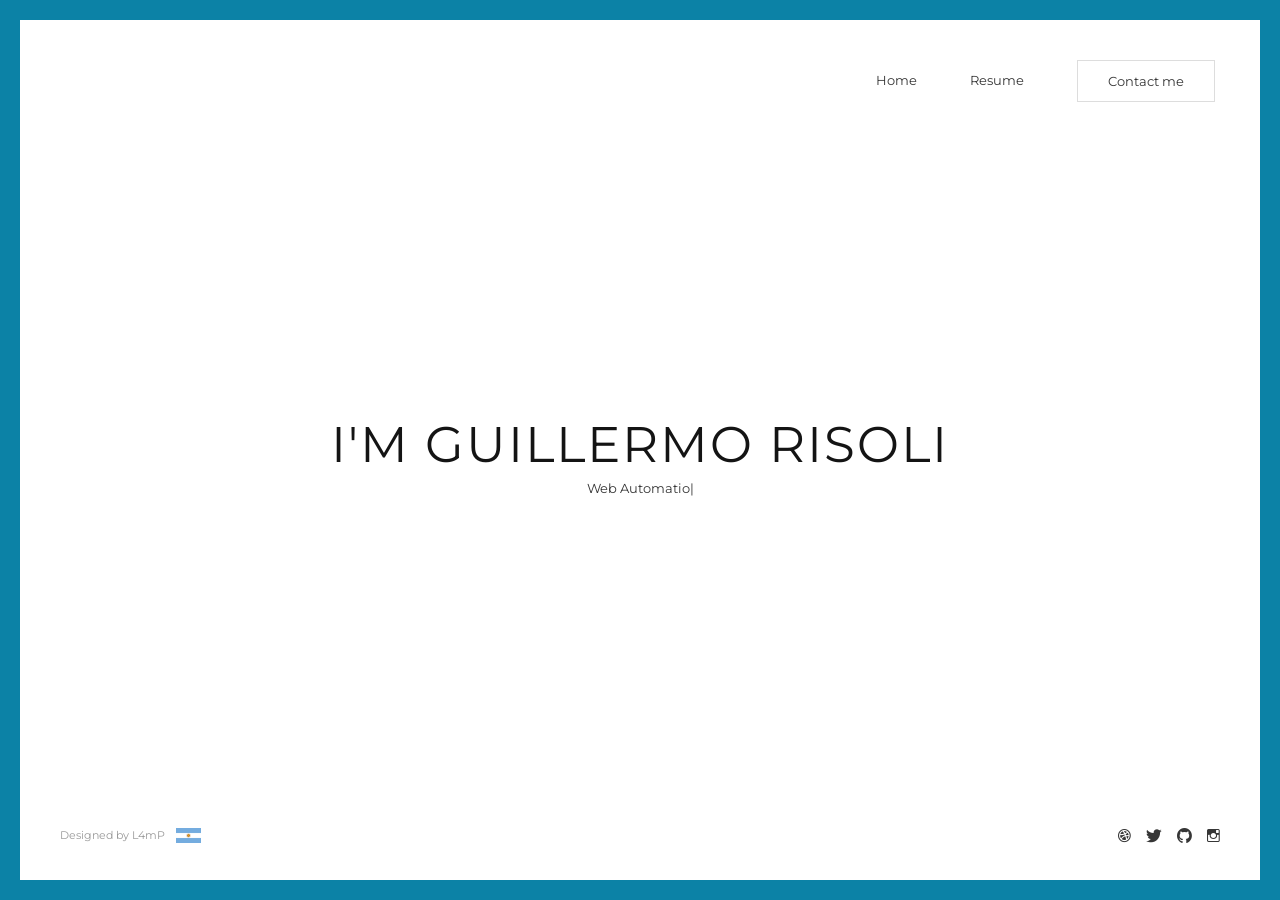
==== commit be783e3c: "flags" ====
--- a/miWeb/theme_colors/default/index.html
+++ b/miWeb/theme_colors/default/index.html
@@ -96,9 +96,16 @@
                 </div>
                 <div class="h-subtitle typing-subtitle">
                   <br /><br /><br />
-                  <p>Automation Engineer</p>
+                  <p>Web Automation Engineer</p>
+                  <p>AWS DevOps</p>
                   <p>Web Developer</p>
-                  <p>Based in VANCOUVER, BC</p>
+                  <p>
+                    Based in VANCOUVER<img
+                      src="images/favicons/canada-flag-icon-256.png"
+                      class="can"
+                      alt="Canada"
+                    />
+                  </p>
                 </div>
                 <span class="typed-subtitle"></span>
               </div>
@@ -123,7 +130,10 @@
             ><span class="ion ion-social-instagram-outline"></span
           ></a>
         </div>
-        <div class="copy">© 2019 L4mP - Web Services. All rights reserved.</div>
+        <div class="copy">
+          Designed by L4mP
+          <img src="images/favicons/arg.png" class="can" alt="Argentina" />
+        </div>
         <div class="clr"></div>
       </footer>
 
--- a/miWeb/theme_colors/default/css/glitche-layout.css
+++ b/miWeb/theme_colors/default/css/glitche-layout.css
@@ -1067,3 +1067,16 @@
   background-size: cover;
   background-position: 100%;
 }
+.can {
+  width: 25px;
+
+  height: 15px;
+
+  display: inline-block;
+
+  vertical-align: top;
+
+  position: relative;
+
+  margin-left: 8px;
+}
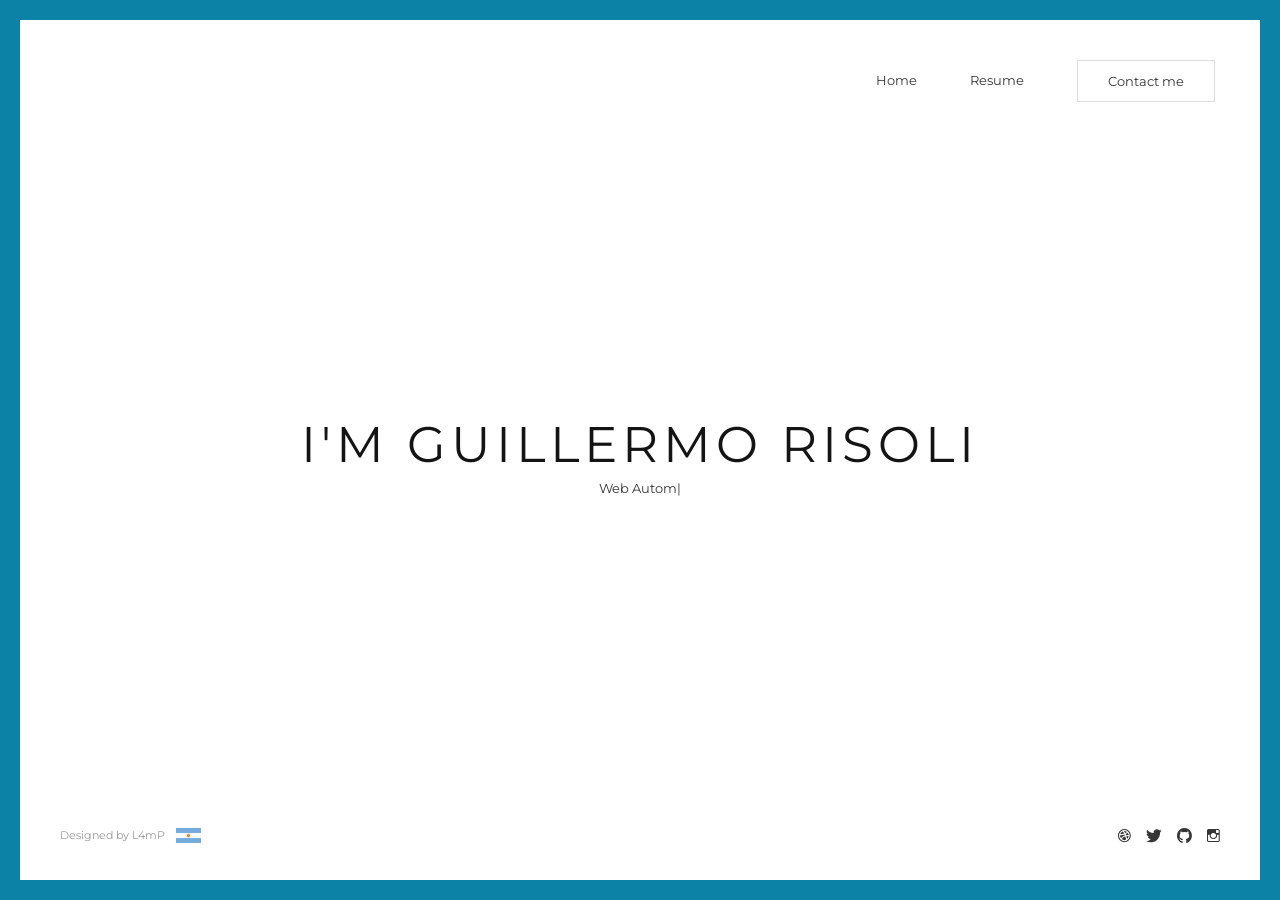
==== commit b5043e19: "glitch-effect" ====
--- a/miWeb/theme_colors/default/index.html
+++ b/miWeb/theme_colors/default/index.html
@@ -130,7 +130,7 @@
             ><span class="ion ion-social-instagram-outline"></span
           ></a>
         </div>
-        <div class="copy">
+        <div class="copy glitch-effect" data-text="Designed by L4mP">
           Designed by L4mP
           <img src="images/favicons/arg.png" class="can" alt="Argentina" />
         </div>
--- a/miWeb/theme_colors/default/css/glitche-layout.css
+++ b/miWeb/theme_colors/default/css/glitche-layout.css
@@ -240,7 +240,7 @@
   font-size: 13px;
   color: #141414;
   text-transform: uppercase;
-  letter-spacing: 0.04em;
+  letter-spacing: 0.1em;
   transition: all 0.3s ease 0s;
   -moz-transition: all 0.3s ease 0s;
   -webkit-transition: all 0.3s ease 0s;
@@ -272,7 +272,7 @@
   color: #141414;
   font-weight: 400;
   text-transform: uppercase;
-  letter-spacing: 0.04em;
+  letter-spacing: 0.1em;
   margin: 10px 0 5px 0;
 }
 
@@ -808,7 +808,7 @@
   font-size: 11px;
   color: #363636;
   text-transform: uppercase;
-  letter-spacing: 0.04em;
+  letter-spacing: 0.1em;
   box-shadow: inset 0 -6px 0px #ede574;
   -moz-box-shadow: inset 0 -6px 0px #ede574;
   -webkit-box-shadow: inset 0 -6px 0px #ede574;
@@ -996,7 +996,7 @@
   font-size: 17px;
   font-weight: 500;
   text-transform: uppercase;
-  letter-spacing: 0.04em;
+  letter-spacing: 0.1em;
   margin: 0 0 15px 0;
   line-height: normal;
 }
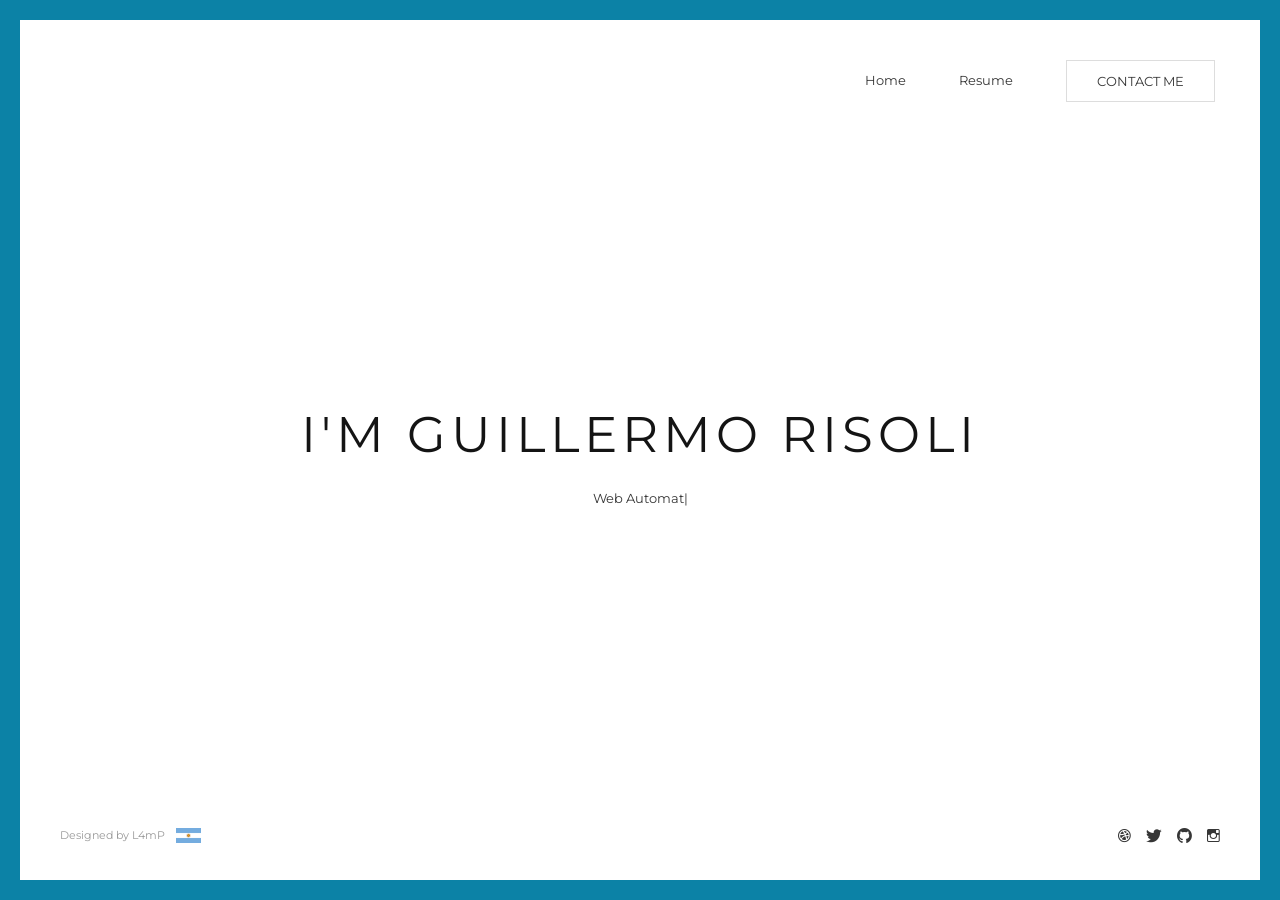
==== commit 4f3650a5: "margins" ====
--- a/miWeb/theme_colors/default/index.html
+++ b/miWeb/theme_colors/default/index.html
@@ -75,7 +75,14 @@
               <li><a href="resume.html" class="lnk">Resume</a></li>
               <!-- <li><a href="portfolio.html" class="lnk">Portfolio</a></li>
               <li><a href="blog.html" class="lnk">Blog</a></li> -->
-              <li><a href="contacts.html" class="btn">Contact me</a></li>
+              <li>
+                <a
+                  href="contacts.html"
+                  class="btn glitch-effect"
+                  data-text="CONTACT ME"
+                  >CONTACT ME</a
+                >
+              </li>
             </ul>
           </div>
         </div>
@@ -99,6 +106,7 @@
                   <p>Web Automation Engineer</p>
                   <p>AWS DevOps</p>
                   <p>Web Developer</p>
+                  <p>Quality Engineer</p>
                   <p>
                     Based in VANCOUVER<img
                       src="images/favicons/canada-flag-icon-256.png"
--- a/miWeb/theme_colors/default/css/glitche-layout.css
+++ b/miWeb/theme_colors/default/css/glitche-layout.css
@@ -273,7 +273,7 @@
   font-weight: 400;
   text-transform: uppercase;
   letter-spacing: 0.1em;
-  margin: 10px 0 5px 0;
+  margin: 10px 0 25px 0;
 }
 
 @media (max-width: 1060px) {
@@ -493,9 +493,9 @@
 }
 
 .resume-items .resume-item .name {
-  font-weight: 500;
+  font-weight: 400;
   color: #141414;
-  margin: 0 0 15px 0;
+  margin: 0 0 25px 0;
 }
 
 .resume-items .resume-item p {
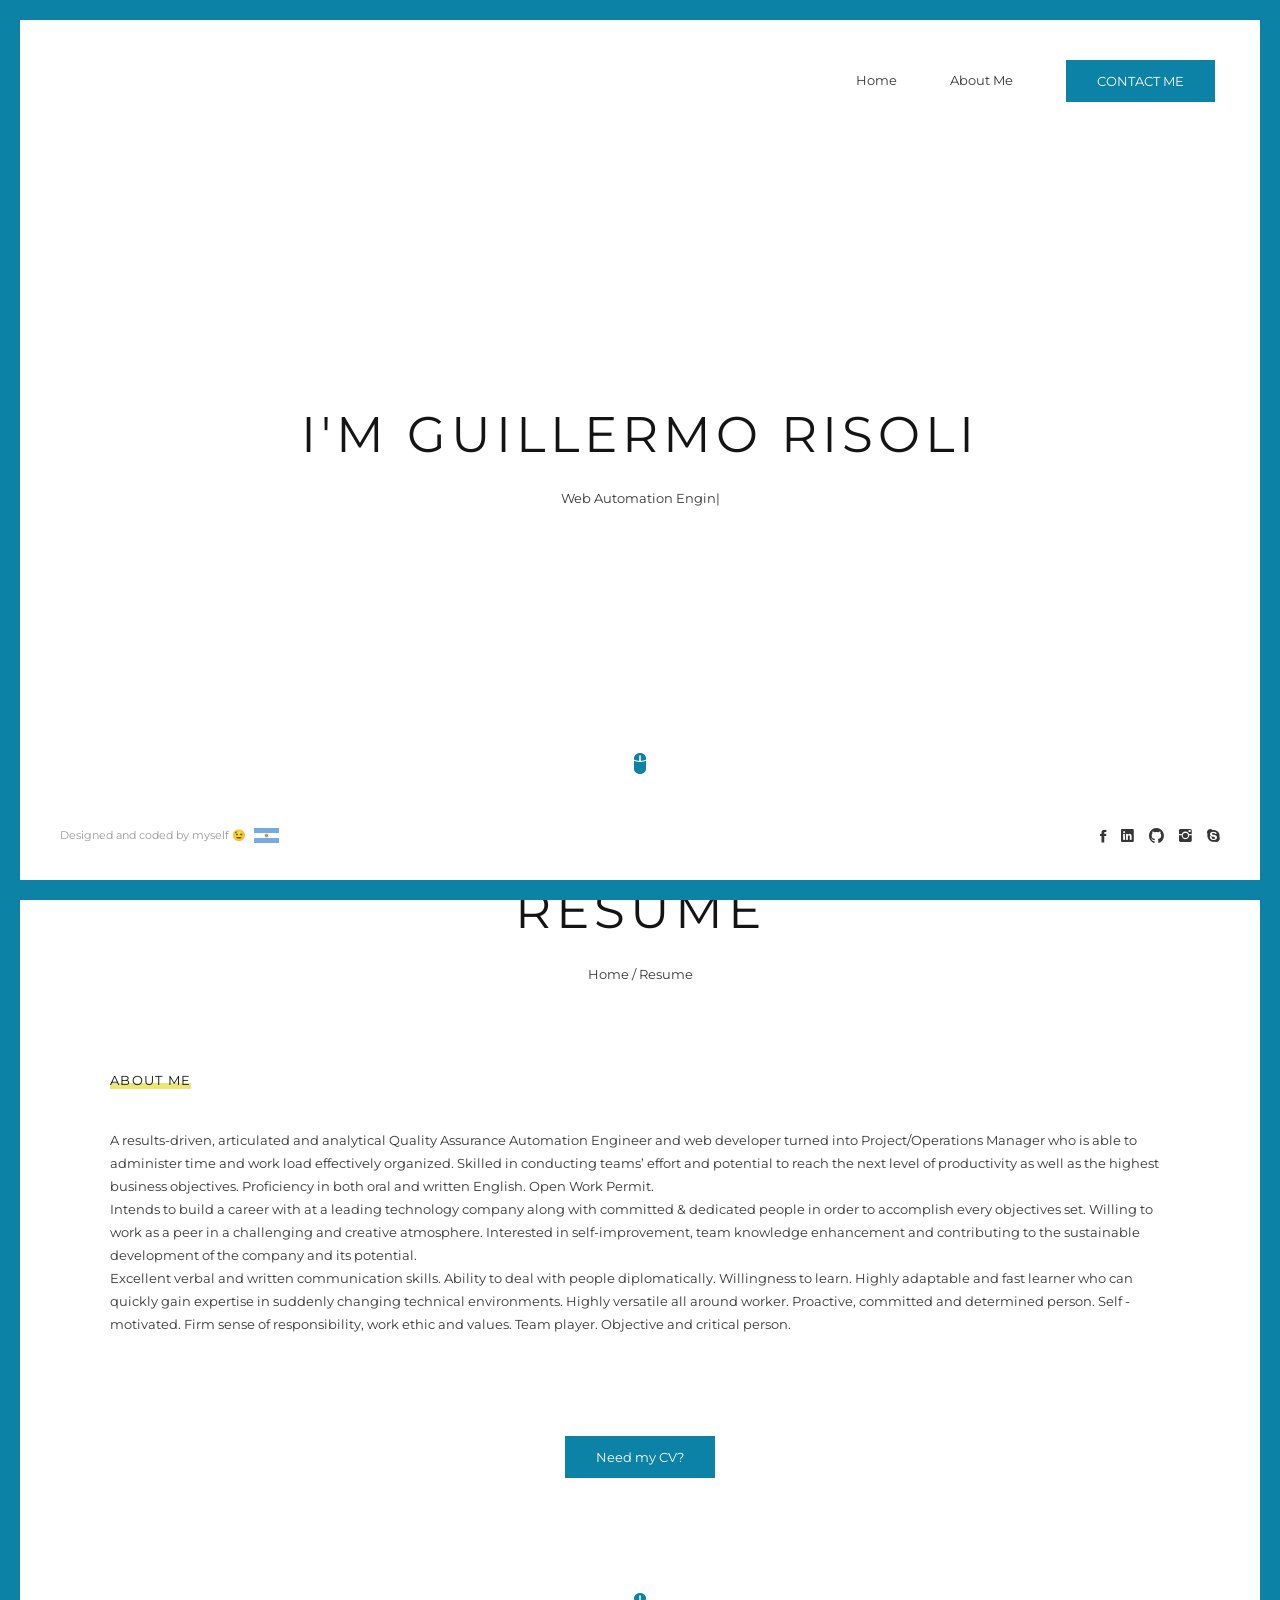
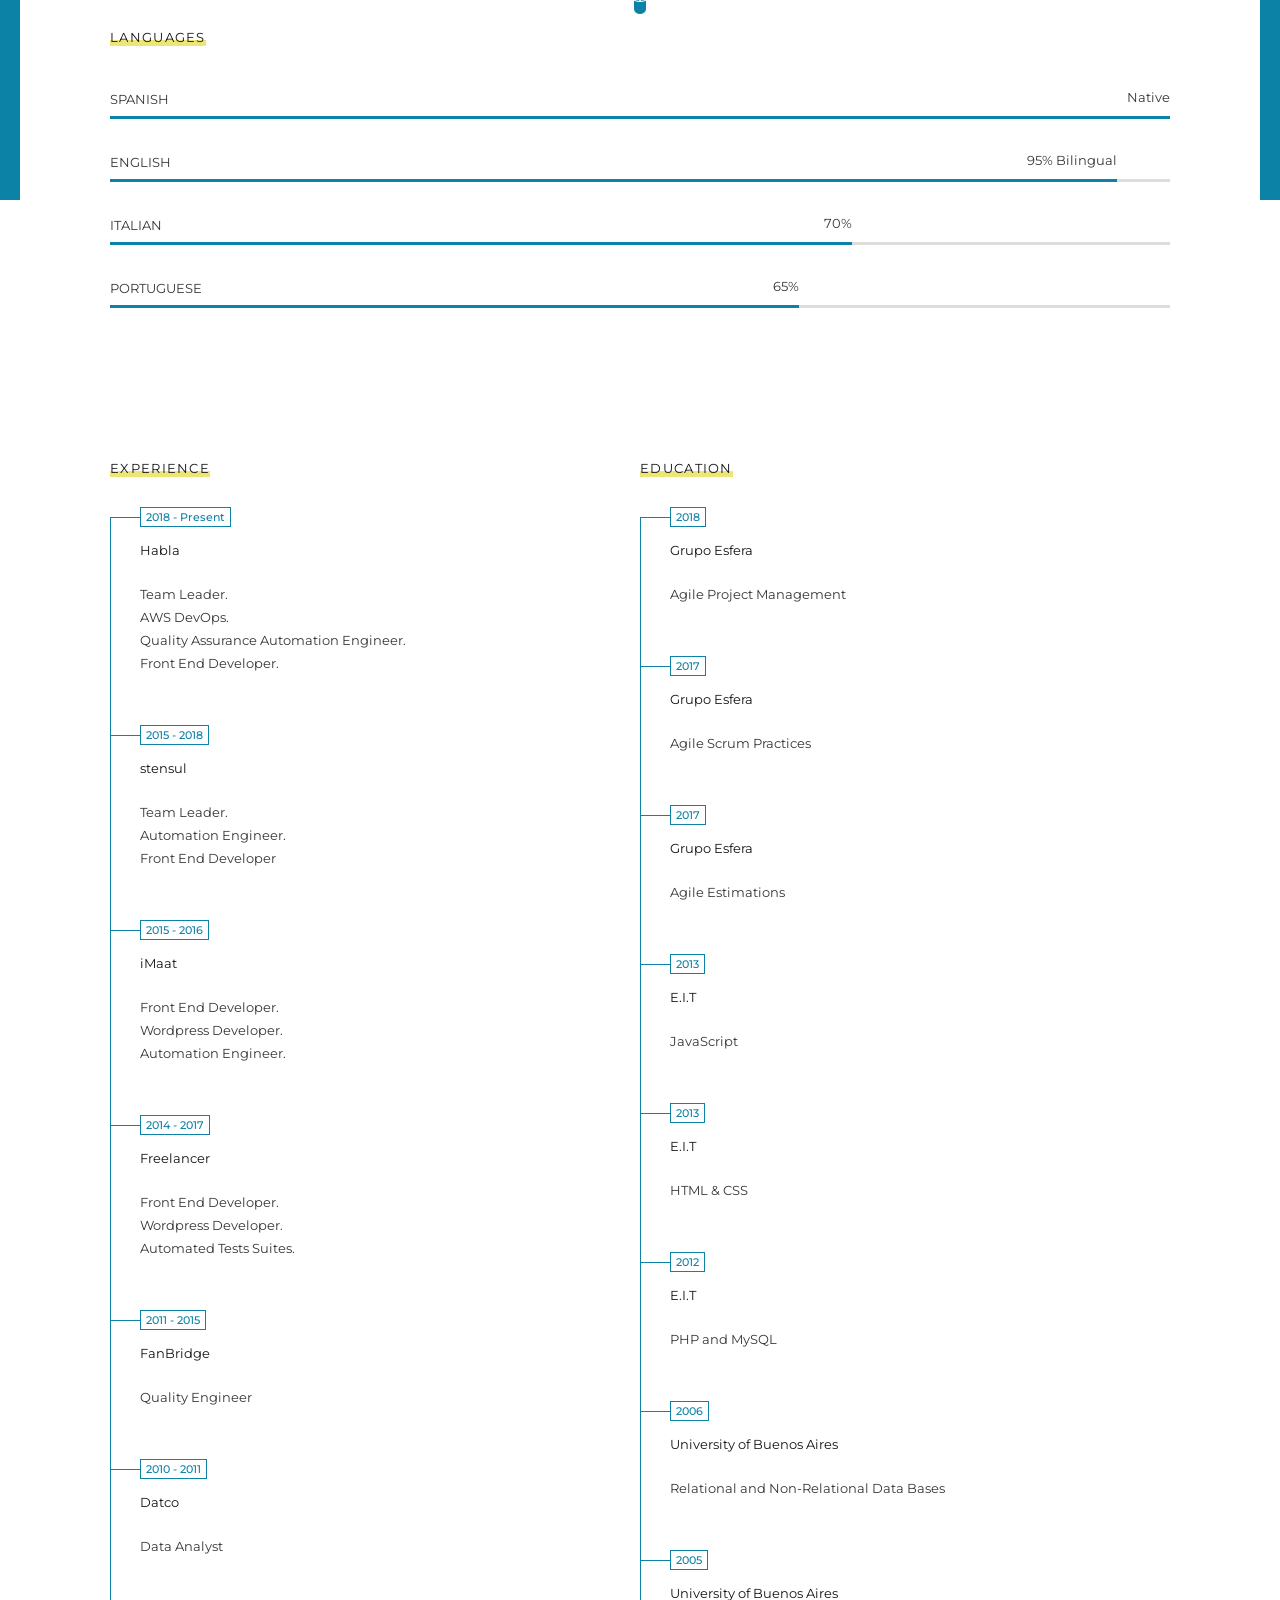
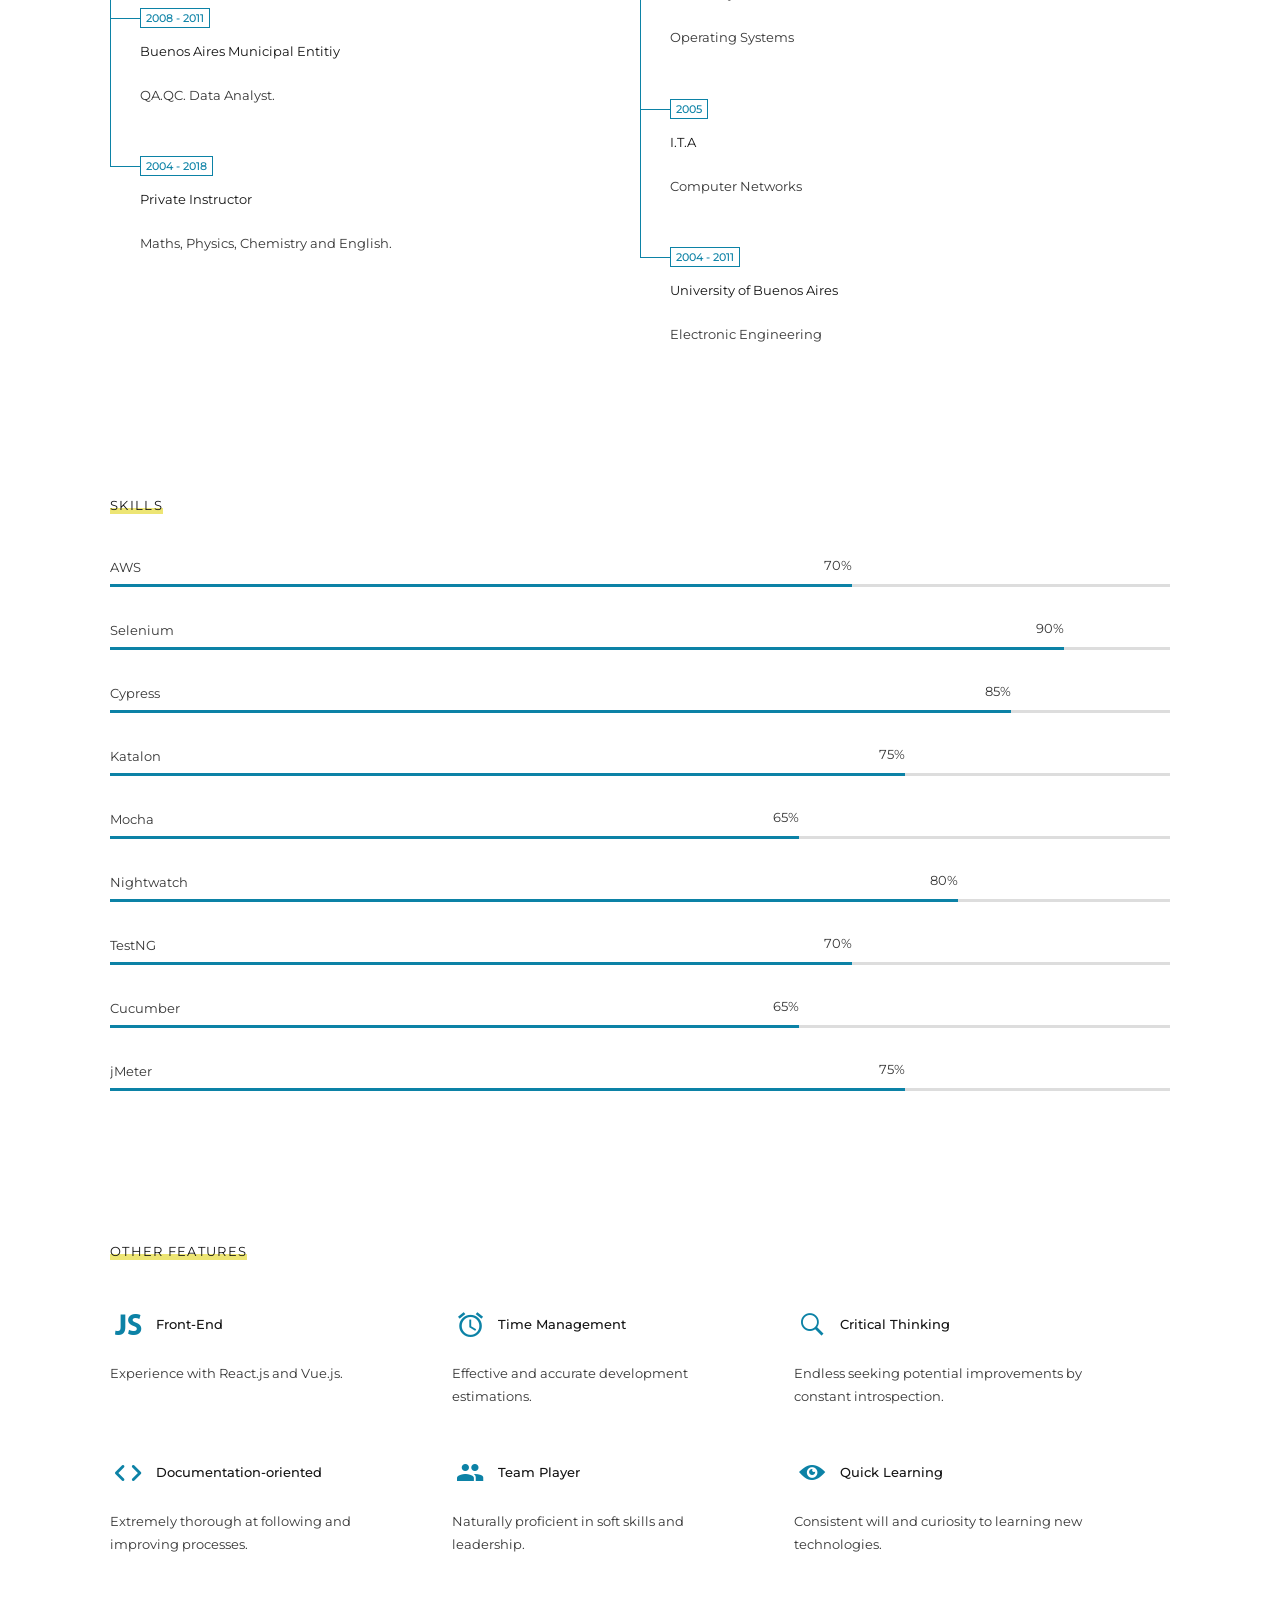
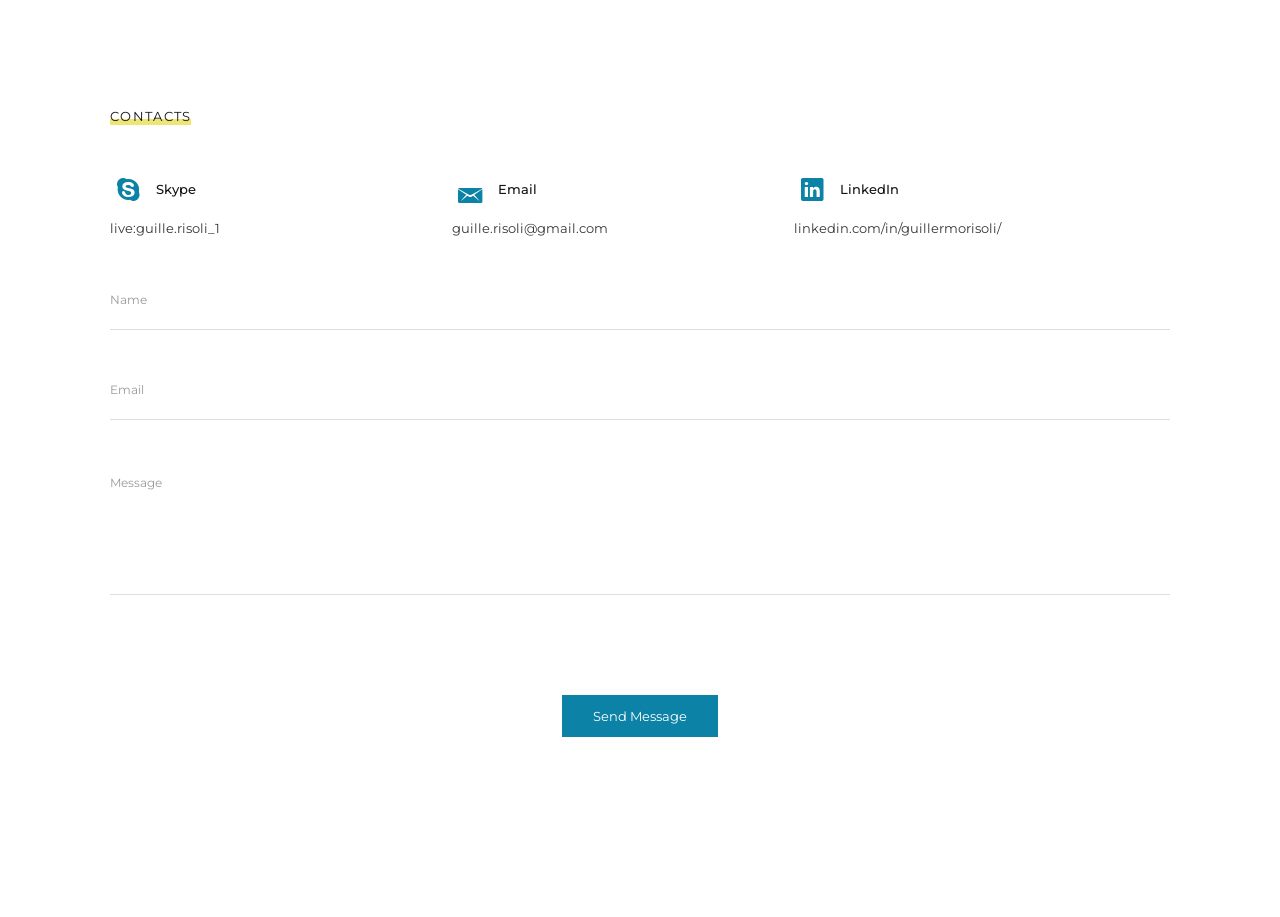
==== commit af4b9980: "target_blank" ====
--- a/miWeb/theme_colors/default/index.html
+++ b/miWeb/theme_colors/default/index.html
@@ -1,167 +1,601 @@
 <!DOCTYPE html>
 <html lang="en">
-  <head>
-    <!-- Basic -->
+<head>
+	
+	<!-- Basic -->
     <meta http-equiv="Content-Type" content="text/html; charset=utf-8" />
-    <title>L4mP - Web Services</title>
-    <meta name="description" content="" />
-    <meta name="keywords" content="" />
-
-    <!-- Mobile Specific Metas -->
-    <meta
-      name="viewport"
-      content="width=device-width, initial-scale=1, maximum-scale=1, user-scalable=no"
-    />
-
-    <!-- Load Fonts -->
-    <!-- <link
-      href="https://fonts.googleapis.com/css?family=Roboto+Mono:400,100,300italic,300,100italic,400italic,500,500italic,700,700italic&amp;subset=latin,cyrillic"
-      rel="stylesheet"
-    /> -->
-    <link
+	<title>Guillermo Risoli</title>
+	<meta name="description" content="">
+	<meta name="keywords" content="">
+	
+	<!-- Mobile Specific Metas -->
+	<meta name="viewport" content="width=device-width, initial-scale=1, maximum-scale=1, user-scalable=no">
+	
+	<!-- Load Fonts -->
+	<!-- <link href='https://fonts.googleapis.com/css?family=Roboto+Mono:400,100,300italic,300,100italic,400italic,500,500italic,700,700italic&amp;subset=latin,cyrillic' rel='stylesheet'> -->
+	  <link
       href="https://fonts.googleapis.com/css?family=Montserrat:400,500,700&display=swap"
       rel="stylesheet"
     />
+	<!-- CSS -->
+	<link rel="stylesheet" href="css/glitche-basic.css" />
+	<link rel="stylesheet" href="css/glitche-layout.css" />
+	<link rel="stylesheet" href="css/ionicons.css" />
+	<link rel="stylesheet" href="css/magnific-popup.css" />
+	<link rel="stylesheet" href="css/animate.css" />
 
-    <!-- CSS -->
-    <link rel="stylesheet" href="css/glitche-basic.css" />
-    <link rel="stylesheet" href="css/glitche-layout.css" />
-    <link rel="stylesheet" href="css/ionicons.css" />
-    <link rel="stylesheet" href="css/magnific-popup.css" />
-    <link rel="stylesheet" href="css/animate.css" />
+	<script src="https://ajax.googleapis.com/ajax/libs/jquery/3.4.1/jquery.min.js"></script>
+	
+	<!--[if lt IE 9]>
+	<script src="http://css3-mediaqueries-js.googlecode.com/svn/trunk/css3-mediaqueries.js"></script>
+	<script src="http://html5shim.googlecode.com/svn/trunk/html5.js"></script>
+	<![endif]-->
+	
+	<!-- Favicons -->
+	<link rel="shortcut icon" href="images/favicons/favicon4.png">
+	<link rel="apple-touch-icon" href="images/favicons/apple-touch-icon.png">
+	<link rel="apple-touch-icon" sizes="72x72" href="images/favicons/apple-touch-icon-72x72.png">
+	<link rel="apple-touch-icon" sizes="114x114" href="images/favicons/apple-touch-icon-114x114.png">
+	
+</head>
 
-    <!--[if lt IE 9]>
-      <script src="http://css3-mediaqueries-js.googlecode.com/svn/trunk/css3-mediaqueries.js"></script>
-      <script src="http://html5shim.googlecode.com/svn/trunk/html5.js"></script>
-    <![endif]-->
+<body class="home">	
+	
+	<!-- Preloader -->
+	<div class="preloader">
+		<div class="centrize full-width">
+			<div class="vertical-center">
+				<div class="pre-inner">
+					<div class="load typing-load"><p>loading...</p></div>
+					<span class="typed-load"></span>
+				</div>
+			</div>
+		</div>
+	</div>
+	
+	<!-- Container -->
+    <div class="container">
+			<!-- Header -->
+			<header>
+			  <div class="head-top">
+				<a href="#" class="menu-btn"><span></span></a>
+				<div class="top-menu">
+				  <ul>
+					<li><a href="index.html" class="lnk glitch-effect" data-text="Home">Home</a></li>
+					<li><a href="resume.html" class="lnk glitch-effect"data-text="About Me">About Me</a></li>
+					<!-- <li><a href="portfolio.html" class="lnk">Portfolio</a></li>
+					<li><a href="blog.html" class="lnk">Blog</a></li> -->
+					<li>
+					  <a
+						href="contacts.html"
+						class="btn fill glitch-effect-white"
+						data-text="CONTACT ME"
+						>CONTACT ME</a
+					  >
+					</li>
+				  </ul>
+				</div>
+			  </div>
+			</header>
+		
+		<!-- Wrapper -->
+		<div class="wrapper">
+		
+			<!-- Started -->
+			<div class="section started">
+				<div class="centrize full-width">
+					<div class="vertical-center">
+						<div class="started-content">
+							<div class="h-title glitch-effect" data-text="I'm Guillermo Risoli">I'm Guillermo Risoli</div>
+							<div class="h-subtitle typing-subtitle">
+									<br /><br /><br />
+									<p>Web Automation Engineer</p>
+									<p>Web Developer</p>
+									<p>Quality Engineer</p>
+									<p>Team Leader</p>
+									<p>
+									  Based in Vancouver<img
+										src="images/favicons/canada-flag-icon-256.png"
+										class="can"
+										alt="Canada"
+									  />
+									</p>
+								  </div>
+							<span class="typed-subtitle"></span>
+						</div>
+					</div>
+				</div>
+				<a href="#" class="mouse_btn"><span class="ion ion-mouse"></span></a>
+			</div>
 
-    <!-- Favicons -->
-    <link rel="shortcut icon" href="images/favicons/favicon.ico" />
-    <link rel="apple-touch-icon" href="images/favicons/apple-touch-icon.png" />
-    <link
-      rel="apple-touch-icon"
-      sizes="72x72"
-      href="images/favicons/apple-touch-icon-72x72.png"
-    />
-    <link
-      rel="apple-touch-icon"
-      sizes="114x114"
-      href="images/favicons/apple-touch-icon-114x114.png"
-    />
-  </head>
+			<!-- About -->
+			<div class="section about"
+										
+										<div style="height: 200px">
+										<div class="section started">
+												<div class="centrize full-width">
+													<!-- <div class="vertical-center"> -->
+														<div class="started-content">
+															<div class="h-title glitch-effect" data-text="Resume">RESUME</div>
+															<div class="h-subtitle typing-bread glitch-effect">
+																<p><a href="index.html">Home</a> / <a href="resume.html">Resume</a></p>
+															</div>
+															<span class="typed-bread"></span>
+														</div>
+													<!-- </div> -->
+												</div>
+												<div><a href="#" class="mouse_btn"><span class="ion ion-mouse"></span></a></div>
+											</div>
+											</div>
+											
+									
 
-  <body>
-    <!-- Preloader -->
-    <div class="preloader">
-      <div class="centrize full-width">
-        <div class="vertical-center">
-          <div class="pre-inner">
-            <div class="load typing-load"><p>loading...</p></div>
-            <span class="typed-load"></span>
-          </div>
-        </div>
-      </div>
-    </div>
-
-    <!-- Container -->
-    <div class="container">
-      <!-- Header -->
-      <header>
-        <div class="head-top">
-          <a href="#" class="menu-btn"><span></span></a>
-          <div class="top-menu">
-            <ul>
-              <li><a href="index.html" class="lnk">Home</a></li>
-              <li><a href="resume.html" class="lnk">Resume</a></li>
-              <!-- <li><a href="portfolio.html" class="lnk">Portfolio</a></li>
-              <li><a href="blog.html" class="lnk">Blog</a></li> -->
-              <li>
-                <a
-                  href="contacts.html"
-                  class="btn glitch-effect"
-                  data-text="CONTACT ME"
-                  >CONTACT ME</a
-                >
-              </li>
-            </ul>
-          </div>
-        </div>
-      </header>
-
-      <!-- Wrapper -->
-      <div class="wrapper">
-        <!-- Started -->
-        <div class="section started">
-          <div class="centrize full-width">
-            <div class="vertical-center">
-              <div class="started-content">
-                <div
-                  class="h-title glitch-effect"
-                  data-text="I'M GUILLERMO RISOLI"
-                >
-                  I'm Guillermo Risoli
-                </div>
-                <div class="h-subtitle typing-subtitle">
-                  <br /><br /><br />
-                  <p>Web Automation Engineer</p>
-                  <p>AWS DevOps</p>
-                  <p>Web Developer</p>
-                  <p>Quality Engineer</p>
-                  <p>
-                    Based in VANCOUVER<img
-                      src="images/favicons/canada-flag-icon-256.png"
-                      class="can"
-                      alt="Canada"
-                    />
-                  </p>
-                </div>
-                <span class="typed-subtitle"></span>
-              </div>
-            </div>
-          </div>
-        </div>
-      </div>
-
-      <!-- Footer -->
-      <footer>
-        <div class="soc">
-          <a target="_blank" href="https://dribbble.com/"
-            ><span class="ion ion-social-dribbble"></span
-          ></a>
-          <a target="_blank" href="https://twitter.com/"
-            ><span class="ion ion-social-twitter"></span
-          ></a>
-          <a target="_blank" href="https://github.com/"
-            ><span class="ion ion-social-github"></span
-          ></a>
-          <a target="_blank" href="https://www.instagram.com/"
-            ><span class="ion ion-social-instagram-outline"></span
-          ></a>
-        </div>
-        <div class="copy glitch-effect" data-text="Designed by L4mP">
-          Designed by L4mP
-          <img src="images/favicons/arg.png" class="can" alt="Argentina" />
-        </div>
-        <div class="clr"></div>
-      </footer>
-
-      <!-- Lines -->
-      <div class="line top"></div>
-      <div class="line bottom"></div>
-      <div class="line left"></div>
-      <div class="line right"></div>
-    </div>
-
-    <!-- jQuery Scripts -->
+									<!-- About -->
+			<div class="section about">
+					<div class="content">
+						<div class="title">
+							<div class="title_inner glitch-effect" data-text="ABOUT ME">ABOUT ME</div>
+						</div>
+						<div class="image">
+							<!-- <img src="images/yo1.png" alt="" /> -->
+						</div>
+						<!--  -->
+						<p>
+								A results-driven, articulated and analytical Quality Assurance Automation Engineer and web developer turned into Project/Operations Manager who is able to administer time and work load effectively organized. Skilled in conducting teams’ effort and potential to reach the next level of productivity as well as the highest business objectives. Proficiency in both oral and written English. Open Work Permit.<br>Intends to build a career with at a leading technology company along with committed & dedicated people in order to accomplish every objectives set. Willing to work as a peer in a challenging and creative atmosphere. Interested in self-improvement, team knowledge enhancement and contributing to the sustainable development of the company and its potential.<br>Excellent verbal and written communication skills. Ability to deal with people diplomatically. Willingness to learn. Highly adaptable and fast learner who can quickly gain expertise in suddenly changing technical environments. Highly versatile all around worker. Proactive, committed and determined person. Self - motivated. Firm sense of responsibility, work ethic and values. Team player. Objective and critical person.
+						</p>
+							<!-- <div class="info-list">
+								<ul>
+									<li><strong>Name:</strong> Guillermo Risoli</li>
+									<li><strong>Age:</strong> 33 Years</li>
+									<li><strong>Job:</strong> Web Developer</li>
+									<li><strong>Citizenship:</strong> Argentina</li>
+									<li><strong>Residence: </strong> Canada</li>
+									<li><strong>Email:</strong> guille.risoli@gmail.com</li>
+								</ul>
+							</div> -->
+							<div class="bts" style="
+							margin-top: 100px;
+							text-align: center;
+						"><a href="mailto:guille.risoli@gmail.com" target="_blank" class="btn fill glitch-effect-white" data-text="Need my CV?">Need my CV?</a></div>
+						<!-- </div> -->
+						<div class="clear"></div>
+					</div>
+				</div>
+						<!-- Languages -->
+						<div class="section skills">
+								<div class="content">
+									<div class="title">
+										<div class="title_inner glitch-effect" data-text="LANGUAGES">LANGUAGES</div>
+									</div>
+									<div class="skills">
+										<ul>
+											<li> 
+												<div class="name">SPANISH</div>
+												<div class="progress">
+													<div class="percentage" style="width:100%;">
+														<span class="percent">Native</span>
+													</div>
+												</div>
+											</li>
+											<li> 
+												<div class="name">ENGLISH</div>
+												<div class="progress">
+													<div class="percentage" style="width:95%;">
+														<span class="percent">95% Bilingual</span>
+													</div>
+												</div>
+											</li>
+											<li> 
+												<div class="name">ITALIAN</div>
+												<div class="progress">
+													<div class="percentage" style="width:70%;">
+														<span class="percent">70%</span>
+													</div>
+												</div>
+											</li>
+											<li>
+												<div class="name">PORTUGUESE</div>
+												<div class="progress">
+													<div class="percentage" style="width:65%;">
+														<span class="percent">65%</span>
+													</div>
+												</div>
+											</li>		
+										</ul>
+									</div>
+								</div>
+							</div>
+			
+			<!-- Resume -->
+			<div class="section resume">
+				<div class="content">
+					<div class="cols">
+						<div class="col col-md">
+							<div class="title">
+								<div class="title_inner glitch-effect" data-text="EXPERIENCE">EXPERIENCE</div>
+							</div>
+							<div class="resume-items">
+								<div class="resume-item active">
+									<div class="date">2018 - Present</div>
+									<div class="name">Habla</div>
+									<p>
+								      Team Leader.<br> AWS DevOps.<br> Quality Assurance Automation Engineer.<br> Front End Developer.
+									</p>
+								</div>
+								<div class="resume-item">
+									<div class="date">2015 - 2018</div>
+									<div class="name">stensul</div>
+									<p>
+                                       Team Leader. <br>Automation Engineer.<br>Front End Developer
+									</p>
+								</div>
+								<div class="resume-item">
+										<div class="date">2015 - 2016</div>
+										<div class="name">iMaat</div>
+										<p>
+										Front End Developer.<br> Wordpress Developer.<br> Automation Engineer. 
+										</p>
+									</div>
+									<div class="resume-item">
+											<div class="date">2014 - 2017</div>
+											<div class="name">Freelancer</div>
+											<p>
+											Front End Developer. <br>Wordpress Developer.<br> Automated Tests Suites. 
+											</p>
+										</div>
+								<div class="resume-item">
+									<div class="date">2011 - 2015</div>
+									<div class="name">FanBridge</div>
+									<p>
+									   Quality Engineer
+									</p>
+								</div>
+								<div class="resume-item">
+										<div class="date">2010 - 2011</div>
+										<div class="name">Datco</div>
+										<p>
+										   Data Analyst
+										</p>
+									</div>
+									<div class="resume-item">
+											<div class="date">2008 - 2011</div>
+											<div class="name">Buenos Aires Municipal Entitiy</div>
+											<p>
+											   QA.QC. Data Analyst.
+											</p>
+										</div>
+										<div class="resume-item">
+												<div class="date">2004 - 2018</div>
+												<div class="name">Private Instructor</div>
+												<p>
+												   Maths, Physics, Chemistry and English.
+												</p>
+											</div>
+							</div>
+						</div>
+						<div class="col col-md">
+							<div class="title">
+								<div class="title_inner glitch-effect" data-text="EDUCATION"">EDUCATION</div>
+							</div>
+							<div class="resume-items">
+									<div class="resume-item">
+											<div class="date">2018</div>
+											<div class="name">Grupo Esfera</div>
+											<p>
+											   Agile Project Management
+											</p>
+										</div>
+										<div class="resume-item">
+												<div class="date">2017</div>
+												<div class="name">Grupo Esfera</div>
+												<p>
+												   Agile Scrum Practices
+												</p>
+											</div>
+											<div class="resume-item">
+													<div class="date">2017</div>
+													<div class="name">Grupo Esfera</div>
+													<p>
+														Agile Estimations
+													</p>
+												</div>
+												<div class="resume-item">
+														<div class="date">2013</div>
+														<div class="name">E.I.T</div>
+														<p>
+														   JavaScript
+														</p>
+													</div>
+													<div class="resume-item">
+															<div class="date">2013</div>
+															<div class="name">E.I.T</div>
+															<p>
+																HTML & CSS
+															</p>
+														</div>
+														<div class="resume-item">
+																<div class="date">2012</div>
+																<div class="name">E.I.T</div>
+																<p>
+																   PHP and MySQL
+																</p>
+															</div>
+															<div class="resume-item">
+																	<div class="date">2006</div>
+																	<div class="name">University of Buenos Aires</div>
+																	<p>
+																		Relational and Non-Relational Data Bases
+																	</p>
+																</div>
+																<div class="resume-item">
+																		<div class="date">2005</div>
+																		<div class="name">University of Buenos Aires</div>
+																		<p>
+																			Operating Systems
+																		</p>
+																	</div>
+																	<div class="resume-item">
+																			<div class="date">2005</div>
+																			<div class="name">I.T.A</div>
+																			<p>
+																			   Computer Networks
+																			</p>
+																		</div>		
+								<div class="resume-item">
+									<div class="date">2004 - 2011</div>
+									<div class="name">University of Buenos Aires</div>
+									<p>
+										Electronic Engineering
+									</p>
+								</div>
+							</div>
+						</div>
+					</div>
+				</div>
+			</div>
+			
+			<!-- Skills -->
+			<div class="section skills">
+				<div class="content">
+					<div class="title">
+						<div class="title_inner glitch-effect" data-text="Skills">Skills</div>
+					</div>
+					<div class="skills">
+						<ul>
+							<li> 
+								<div class="name">AWS</div>
+								<div class="progress">
+									<div class="percentage" style="width:70%;">
+										<span class="percent">70%</span>
+									</div>
+								</div>
+							</li>
+							<li> 
+								<div class="name">Selenium</div>
+								<div class="progress">
+									<div class="percentage" style="width:90%;">
+										<span class="percent">90%</span>
+									</div>
+								</div>
+							</li>
+							<li> 
+								<div class="name">Cypress</div>
+								<div class="progress">
+									<div class="percentage" style="width:85%;">
+										<span class="percent">85%</span>
+									</div>
+								</div>
+							</li>
+							<li>
+								<div class="name">Katalon</div>
+								<div class="progress">
+									<div class="percentage" style="width:75%;">
+										<span class="percent">75%</span>
+									</div>
+								</div>
+							</li>
+							<li>
+								<div class="name">Mocha</div>
+								<div class="progress">
+									<div class="percentage" style="width:65%;">
+										<span class="percent">65%</span>
+									</div>
+								</div>
+							</li>							
+							<li>
+								<div class="name">Nightwatch</div>
+								<div class="progress">
+									<div class="percentage" style="width:80%;">
+										<span class="percent">80%</span>
+									</div>
+								</div>
+							</li>							
+							<li>
+								<div class="name">TestNG</div>
+								<div class="progress">
+									<div class="percentage" style="width:70%;">
+										<span class="percent">70%</span>
+									</div>
+								</div>
+							</li>							
+							<li>
+								<div class="name">Cucumber</div>
+								<div class="progress">
+									<div class="percentage" style="width:65%;">
+										<span class="percent">65%</span>
+									</div>
+								</div>
+							</li>							
+							<li>
+								<div class="name">jMeter</div>
+								<div class="progress">
+									<div class="percentage" style="width:75%;">
+										<span class="percent">75%</span>
+									</div>
+								</div>
+							</li>							
+						</ul>
+					</div>
+				</div>
+			</div>
+			
+			<!-- Service -->
+			<div class="section service">
+				<div class="content">
+					<div class="title">
+						<div class="title_inner glitch-effect"data-text="Other Features">Other Features</div>
+					</div>
+					<div class="service-items">
+						<div class="service-item">
+							<div class="icon"><span class="ion ion-social-javascript"></span></div>
+							<div class="name">Front-End</div>
+							<p>Experience with React.js and Vue.js.</p>
+						</div>
+						<div class="service-item">
+							<div class="icon"><span class="ion ion-android-alarm-clock"></span></div>
+							<div class="name">Time Management</div>
+							<p>Effective and accurate development estimations.</p>
+						</div>
+						<div class="service-item">
+							<div class="icon"><span class="ion ion-ios-search-strong"></span></div>
+							<div class="name">Critical Thinking</div>
+							<p>Endless seeking potential improvements by constant introspection.</p>
+						</div>
+						<div class="service-item">
+							<div class="icon"><span class="ion ion-code"></span></div>
+							<div class="name">Documentation-oriented</div>
+							<p>Extremely thorough at following and improving processes.</p>
+						</div>
+						<div class="service-item">
+							<div class="icon"><span class="ion ion-android-people"></span></div>
+							<div class="name">Team Player</div>
+							<p>Naturally proficient in soft skills and leadership.</p>
+						</div>
+						<div class="service-item">
+							<div class="icon"><span class="ion ion-eye"></span></div>
+							<div class="name">Quick Learning</div>
+							<p>Consistent will and curiosity to learning new technologies.</p>
+						</div>
+					</div>
+				</div>
+			</div>
+			
+        <!-- Contacts Info -->
+        <div class="section contacts">
+			<div class="content">
+			  <div class="title">
+				<div class="title_inner glitch-effect" data-text="CONTACTS">
+				  CONTACTS
+				</div>
+			  </div>
+			  <div class="service-items">
+				<div class="service-item">
+				  <div class="icon">
+					<span class="ion ion-social-skype"></span>
+				  </div>
+				  <div class="name">Skype</div>
+				  <p>
+					  <a href="https://join.skype.com/invite/Ad9Lw69ZqXcL" target="_blank">live:guille.risoli_1
+				  </p>
+				</div>
+				<div class="service-item">
+				  <div class="icon"><span class="ion ion-email"></span></div>
+				  <div class="name">Email</div>
+				  <p>
+					<a href="mailto:guille.risoli@gmail.com"target="_blank"
+					  >guille.risoli@gmail.com</a
+					>
+				  </p>
+				</div>
+				<div class="service-item">
+				  <div class="icon"><span class="ion ion-social-linkedin"></span></div>
+				  <div class="name">LinkedIn</div>
+				  <p>
+					<a href="https://www.linkedin.com/in/guillermorisoli/"target="_blank"
+					  >linkedin.com/in/guillermorisoli/</a
+					>
+				  </p>
+				</div>
+				<!-- <div class="service-item">
+				  <div class="icon">
+					<span class="ion ion-ios-location"></span>
+				  </div>
+				  <div class="name">Address</div>
+				  <p>
+					West 7th Avenue @ Vine, Vancouver.
+				  </p>
+				</div> -->
+			  </div>
+			  <div class="contact_form">
+				<form id="cform" method="post">
+				  <div class="group-val">
+					<input type="text" name="name" placeholder="Name" />
+				  </div>
+				  <div class="group-val">
+					<input type="text" name="email" placeholder="Email" />
+				  </div>
+				  <div class="group-val ct-gr">
+					<textarea name="message" placeholder="Message"></textarea>
+				  </div>
+				  <div style="text-align:center;margin-top:100px;">
+					  <a href="#" class="btn fill glitch-effect-white" onclick="$('#cform').submit(); return false;" data-text="Send Message">Send Message</a></div
+				</form>
+				<div class="alert-success">
+				  <p>
+					Thanks, your message was successfully sent. I'll reach out back ASAP!
+				  </p>
+				</div>
+			  </div>
+			</div>
+		  </div>
+		</div>
+		
+		<!-- Footer -->
+		<footer>
+				<div class="soc">
+				  <a target="_blank" href="facebook.com/guillerisoli"target="_blank"
+					><span class="ion ion-social-facebook"></span
+				  ></a>
+				  <a target="_blank" href="https://www.linkedin.com/in/guillermorisoli/"target="_blank"
+					><span class="ion ion-social-linkedin"></span
+				  ></a>
+				  <a target="_blank" href="https://github.com/L4mPi2"target="_blank"
+					><span class="ion ion-social-github"></span
+				  ></a>
+				  <a target="_blank" href="https://www.instagram.com/guillermo.Risoli/"target="_blank"
+					><span class="ion ion-social-instagram"></span
+				  ></a>
+				  <a target="_blank" href="https://join.skype.com/invite/Ad9Lw69ZqXcL"target="_blank"
+				  ><span class="ion ion-social-skype"></span
+				></a>
+				</div>
+				<div class="copy glitch-effect" data-text="Designed by L4mP">
+				  Designed and coded by myself &#128521;<img src="images/favicons/arg.png" class="can" alt="Argentina" />
+				</div>
+				<div class="clr"></div>
+			  </footer>
+		
+		<!-- Lines -->
+		<div class="line top"></div>
+		<div class="line bottom"></div>
+		<div class="line left"></div>
+		<div class="line right"></div>
+		
+	</div>
+	
+	<!-- TEAM LEADERSHIP Scripts -->
     <script src="js/jquery.min.js"></script>
-    <script src="js/jquery.validate.js"></script>
-    <script src="js/typed.js"></script>
-    <script src="js/magnific-popup.js"></script>
-    <script src="js/masonry.pkgd.js"></script>
-    <script src="js/imagesloaded.pkgd.js"></script>
-    <script src="js/masonry-filter.js"></script>
-
-    <!-- Main Scripts -->
-    <script src="js/glitche-scripts.js"></script>
-  </body>
-</html>
+	<script src="js/jquery.validate.js"></script>
+	<script src="js/typed.js"></script>
+	<script src="js/magnific-popup.js"></script>
+	<script src="js/masonry.pkgd.js"></script>
+	<script src="js/imagesloaded.pkgd.js"></script>
+	<script src="js/masonry-filter.js"></script>
+	
+	<!-- Main Scripts -->
+	<script src="js/glitche-scripts.js"></script>
+	<script type="text/javascript" src="js/particles.js"></script>
+    <script type="text/javascript" src="js/app.js"></script>
+	
+</body>
+</html>
--- a/miWeb/theme_colors/default/css/glitche-layout.css
+++ b/miWeb/theme_colors/default/css/glitche-layout.css
@@ -194,7 +194,7 @@
 /* 2. Section */
 .section {
   position: relative;
-  padding: 0 80px 150px 80px;
+  padding: 0 0 150px 0;
   z-index: 97;
   opacity: 1;
   visibility: visible;
